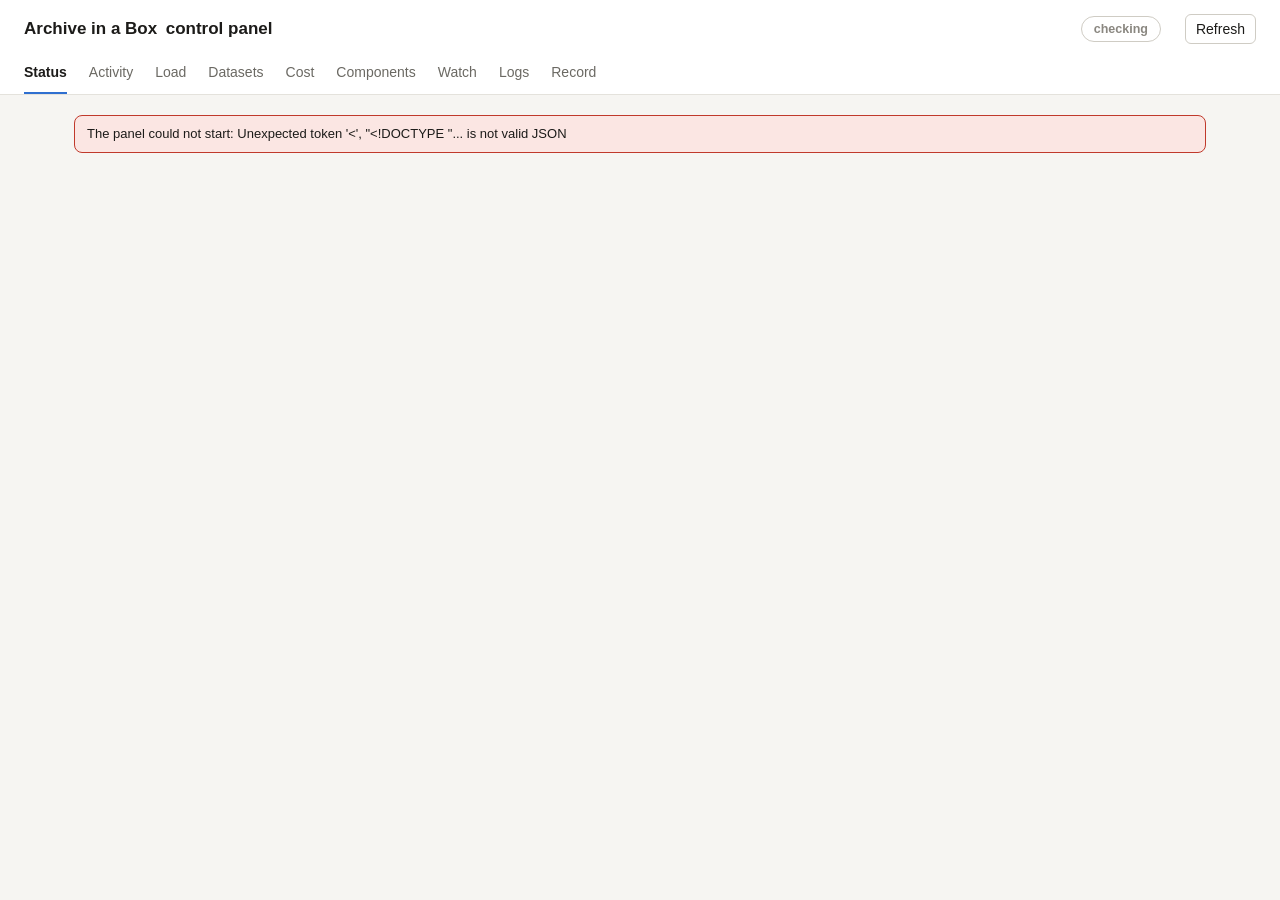
==== deploy/panel/site/index.html @ 8b5e9373 "Async limits: count and take a place under a lock; panel page: a quote escaped A job could read anot" ====
<!doctype html>
<html lang="en">
<head>
<meta charset="utf-8">
<meta name="viewport" content="width=device-width, initial-scale=1">
<title>Archive in a Box control panel</title>
<style>
:root {
  --bg: #f6f5f2; --card: #ffffff; --ink: #1c1b19; --quiet: #6b6963; --rule: #e4e2dc; --edge: #cfccc4;
  --accent: #2f6fd0; --accent-soft: #e4edfb; --good: #1f9d55; --good-soft: #e2f4e8;
  --warn: #c77700; --warn-soft: #fbf0db; --bad: #c0392b; --bad-soft: #fbe6e3; --idle: #8a8780;
}
@media (prefers-color-scheme: dark) {
  :root {
    --bg: #171716; --card: #1f1f1d; --ink: #ecebe7; --quiet: #a09d95; --rule: #2e2d2a; --edge: #3c3b37;
    --accent: #6ea3f2; --accent-soft: #1d2b42; --good: #4cc27e; --good-soft: #17301f;
    --warn: #e2a13c; --warn-soft: #382a10; --bad: #ee7b6c; --bad-soft: #3a1b17; --idle: #7d7a73;
  }
}
* { box-sizing: border-box; }
body { margin: 0; background: var(--bg); color: var(--ink);
       font: 14px/1.45 -apple-system, BlinkMacSystemFont, "Segoe UI", Roboto, Helvetica, Arial, sans-serif; }
header { background: var(--card); border-bottom: 1px solid var(--rule); padding: 14px 24px 0; }
.top { display: flex; align-items: center; gap: 12px; flex-wrap: wrap; }
h1 { font-size: 17px; margin: 0; font-weight: 600; flex: 1; min-width: 220px; }
.pill { border-radius: 999px; padding: 3px 12px; font-size: 12.5px; font-weight: 600; border: 1px solid; white-space: nowrap; }
.pill.running { color: var(--good); background: var(--good-soft); border-color: var(--good); }
.pill.standby, .pill.unknown { color: var(--idle); background: transparent; border-color: var(--edge); }
.pill.starting { color: var(--warn); background: var(--warn-soft); border-color: var(--warn); }
.pill.down, .pill.failing { color: var(--bad); background: var(--bad-soft); border-color: var(--bad); }
.stage { font-size: 12px; color: var(--quiet); }
button, select, input { font: inherit; color: inherit; background: var(--card); border: 1px solid var(--edge);
       border-radius: 6px; padding: 4px 10px; }
button { cursor: pointer; }
button:hover { border-color: var(--accent); }
button:disabled { opacity: .5; cursor: default; }
button.go { border-color: var(--accent); background: var(--accent-soft); }
button.sm { padding: 1px 9px; }
label.d { margin-right: 10px; white-space: nowrap; }
.form { display: flex; gap: 10px 14px; flex-wrap: wrap; align-items: center; }
#toast { position: fixed; left: 50%; bottom: 24px; transform: translateX(-50%); background: var(--ink); color: var(--bg); padding: 9px 16px; border-radius: 8px; font-size: 13px; max-width: 80vw; display: none; z-index: 5; }
nav { display: flex; gap: 22px; margin-top: 12px; overflow-x: auto; }
nav a { padding: 6px 0 9px; color: var(--quiet); text-decoration: none; border-bottom: 2.5px solid transparent; cursor: pointer; white-space: nowrap; }
nav a.on { color: var(--ink); font-weight: 600; border-bottom-color: var(--accent); }
main { padding: 20px 24px 40px; max-width: 1180px; margin: 0 auto; }
.grid { display: grid; gap: 16px; }
.g4 { grid-template-columns: repeat(4, minmax(0, 1fr)); }
.g2 { grid-template-columns: minmax(0, 2fr) minmax(0, 1fr); }
.g11 { grid-template-columns: repeat(2, minmax(0, 1fr)); }
@media (max-width: 820px) { .g4 { grid-template-columns: repeat(2, minmax(0, 1fr)); } .g2, .g11 { grid-template-columns: minmax(0, 1fr); } }
.card { background: var(--card); border: 1px solid var(--rule); border-radius: 10px; padding: 14px 16px; min-width: 0; }
.card h2 { font-size: 14px; margin: 0 0 10px; font-weight: 600; }
.label { font-size: 12.5px; color: var(--quiet); }
.big { font-size: 24px; font-weight: 600; margin: 2px 0; display: flex; align-items: center; gap: 8px; }
.dot { width: 11px; height: 11px; border-radius: 50%; display: inline-block; background: var(--idle); }
.dot.ok { background: var(--good); } .dot.bad { background: var(--bad); } .dot.warn { background: var(--warn); }
.note { font-size: 12.5px; color: var(--quiet); }
.gap { margin-top: 16px; }
table { width: 100%; border-collapse: collapse; }
th { text-align: left; font-weight: 400; color: var(--quiet); font-size: 12.5px; padding: 4px 10px 6px 0; border-bottom: 1px solid var(--rule); white-space: nowrap; }
td { padding: 6px 10px 6px 0; border-bottom: 1px solid var(--rule); vertical-align: top; }
tr:last-child td { border-bottom: 0; }
td.num, th.num { text-align: right; font-variant-numeric: tabular-nums; }
.scroll { overflow-x: auto; }
code, .mono { font-family: ui-monospace, SFMono-Regular, Menlo, Consolas, monospace; font-size: 12px; }
.q { max-width: 520px; overflow-wrap: anywhere; color: var(--ink); }
.warnText { color: var(--warn); } .badText { color: var(--bad); } .goodText { color: var(--good); }
.notice { background: var(--warn-soft); border: 1px solid var(--warn); border-radius: 8px; padding: 9px 12px; margin-bottom: 16px; font-size: 13px; }
.notice.err { background: var(--bad-soft); border-color: var(--bad); }
.meter { height: 8px; border-radius: 4px; background: var(--rule); overflow: hidden; }
.meter i { display: block; height: 100%; background: var(--accent); border-radius: 4px; }
.row { display: grid; grid-template-columns: 90px 1fr 70px; align-items: center; gap: 10px; margin: 9px 0; font-size: 13px; }
.row span:last-child { text-align: right; font-variant-numeric: tabular-nums; }
svg { display: block; width: 100%; height: auto; }
.bars rect { fill: var(--accent); opacity: .8; } .bars rect.f { fill: var(--bad); opacity: .9; }
.axis { stroke: var(--edge); } .gridline { stroke: var(--rule); } .tick { fill: var(--quiet); font-size: 11px; }
.line { fill: none; stroke: var(--accent); stroke-width: 1.6; } .line.b { stroke: var(--warn); }
.strip { display: flex; gap: 2px; height: 22px; align-items: stretch; }
.strip i { flex: 1; border-radius: 2px; background: var(--good); min-width: 2px; }
.strip i.bad { background: var(--bad); } .strip i.skip { background: var(--edge); }
.tools { display: flex; gap: 8px; flex-wrap: wrap; align-items: center; margin-bottom: 12px; }
.log { font-family: ui-monospace, SFMono-Regular, Menlo, Consolas, monospace; font-size: 12px; line-height: 1.5;
       max-height: 62vh; overflow: auto; white-space: pre-wrap; overflow-wrap: anywhere; }
.log .t { color: var(--quiet); } .log .c { color: var(--accent); }
footer { color: var(--quiet); font-size: 12px; text-align: center; padding: 0 24px 28px; }
</style>
</head>
<body>
<header>
  <div class="top">
    <h1>Archive in a Box&ensp;control panel</h1>
    <span id="pill" class="pill unknown">checking</span>
    <button id="power" hidden></button>
    <span id="whoami" class="stage"></span><button id="signout" hidden>Sign out</button>
    <button id="refresh" title="Read everything again">Refresh</button>
  </div>
  <nav id="nav"></nav>
</header>
<main id="main"></main>
<footer id="foot"></footer>
<div id="toast"></div>

<script>
'use strict';
const TABS = ['Status', 'Activity', 'Load', 'Datasets', 'Cost', 'Components', 'Watch', 'Logs', 'Record'];
const $ = (s) => document.querySelector(s);
const esc = (v) => String(v ?? '').replace(/[&<>"']/g, (c) => ({'&': '&amp;', '<': '&lt;', '>': '&gt;', '"': '&quot;', "'": '&#39;'}[c]));
const num = (v) => v == null ? '' : Number(v).toLocaleString('en-US');
const bytes = (b) => { if (b == null) return ''; const u = ['B', 'KB', 'MB', 'GB', 'TB']; let i = 0; while (b >= 1000 && i < 4) { b /= 1000; i++; } return (b >= 100 || i === 0 ? b.toFixed(0) : b.toFixed(1)) + ' ' + u[i]; };
const money = (v) => v == null ? '' : '$' + Number(v).toFixed(2);
const ms = (v) => v == null ? '' : v >= 1000 ? (v / 1000).toFixed(v >= 10000 ? 0 : 1) + ' s' : v + ' ms';
const clock = (t) => t ? new Date(t * 1000).toLocaleTimeString([], {hour: '2-digit', minute: '2-digit'}) : '';
const day = (t) => t ? new Date(t * 1000).toLocaleDateString([], {month: 'short', day: 'numeric'}) : '';
const when = (t) => t ? day(t) + ' ' + clock(t) : '';
const ago = (t) => { if (!t) return ''; const s = Math.max(0, Date.now() / 1000 - t); return s < 90 ? Math.round(s) + ' s ago' : s < 5400 ? Math.round(s / 60) + ' min ago' : s < 129600 ? Math.round(s / 3600) + ' h ago' : Math.round(s / 86400) + ' d ago'; };

let tab = (location.hash || '#Status').slice(1);
if (!TABS.includes(tab)) tab = 'Status';
const store = {};

// ---- sign-in --------------------------------------------------------------
// The page holds an access token from Cognito for this tab only, and sends it with each request.
let CONFIG = null;
const b64url = (bytes) => btoa(String.fromCharCode(...new Uint8Array(bytes))).replace(/\+/g, '-').replace(/\//g, '_').replace(/=+$/, '');
const token = () => sessionStorage.getItem('panelToken') || '';
async function goSignIn() {
  const verifier = b64url(crypto.getRandomValues(new Uint8Array(48)));
  const state = b64url(crypto.getRandomValues(new Uint8Array(16)));
  sessionStorage.setItem('pkce', verifier); sessionStorage.setItem('oauthState', state); sessionStorage.setItem('afterSignIn', location.hash);
  const challenge = b64url(await crypto.subtle.digest('SHA-256', new TextEncoder().encode(verifier)));
  location.assign(`https://${CONFIG.host}/oauth2/authorize?` + new URLSearchParams({response_type: 'code', client_id: CONFIG.client, redirect_uri: CONFIG.returnTo,
    scope: 'openid email aws.cognito.signin.user.admin', state, code_challenge: challenge, code_challenge_method: 'S256'}));
  return new Promise(() => {});          // the page is leaving
}
async function signIn() {
  CONFIG = await (await fetch('/api/config', {cache: 'no-store'})).json();
  if (!CONFIG.signIn) return;
  const q = new URLSearchParams(location.search);
  if (q.get('code')) {
    const ok = q.get('state') && q.get('state') === sessionStorage.getItem('oauthState');
    const r = ok && await fetch(`https://${CONFIG.host}/oauth2/token`, {method: 'POST', headers: {'Content-Type': 'application/x-www-form-urlencoded'},
      body: new URLSearchParams({grant_type: 'authorization_code', client_id: CONFIG.client, code: q.get('code'), redirect_uri: CONFIG.returnTo, code_verifier: sessionStorage.getItem('pkce') || ''})});
    const t = r && r.ok ? await r.json() : null;
    sessionStorage.removeItem('pkce'); sessionStorage.removeItem('oauthState');
    if (t && t.access_token) sessionStorage.setItem('panelToken', t.access_token);
    history.replaceState(null, '', location.pathname + (sessionStorage.getItem('afterSignIn') || ''));
    if (!t) { $('#main').innerHTML = '<div class="notice err">Sign-in did not complete.  <a href="/">Try again</a></div>'; return new Promise(() => {}); }
  } else if (q.get('error')) {
    $('#main').innerHTML = `<div class="notice err">Sign-in was refused:  ${esc(q.get('error_description') || q.get('error'))}.  <a href="/">Try again</a></div>`;
    return new Promise(() => {});
  }
  if (!token()) return goSignIn();
  const out = $('#signout'); out.hidden = false;
  out.onclick = () => { sessionStorage.removeItem('panelToken'); location.assign(`https://${CONFIG.host}/logout?` + new URLSearchParams({client_id: CONFIG.client, logout_uri: CONFIG.returnTo})); };
}
const withToken = (headers) => (token() ? Object.assign({'X-Panel-Token': token()}, headers || {}) : (headers || {}));
async function answer(r) {
  if (r.status === 401 && CONFIG && CONFIG.signIn) { sessionStorage.removeItem('panelToken'); await goSignIn(); }
  const body = await r.json().catch(() => ({error: 'The panel could not read the answer (' + r.status + ').'}));
  if (!r.ok) throw new Error(body.error || ('HTTP ' + r.status));
  if (body.user) $('#whoami').textContent = body.user;
  return body;
}

async function api(name, params) {
  const qs = params ? '?' + new URLSearchParams(params) : '';
  return answer(await fetch('/api/' + name + qs, {cache: 'no-store', headers: withToken()}));
}
async function get(name, params, fresh) {
  const key = name + JSON.stringify(params || {});
  if (!fresh && store[key] && Date.now() - store[key].at < 60000) return store[key].v;
  const v = await api(name, params);
  store[key] = {v, at: Date.now()};
  return v;
}

async function post(body) {
  const text = JSON.stringify(body);
  const hash = Array.from(new Uint8Array(await crypto.subtle.digest('SHA-256', new TextEncoder().encode(text)))).map((b) => b.toString(16).padStart(2, '0')).join('');
  // CloudFront signs what it passes to the functions, and for a request with a body it needs the body's hash from us.
  return answer(await fetch('/api/control', {method: 'POST', cache: 'no-store', body: text,
    headers: withToken({'Content-Type': 'application/json', 'X-Panel': '1', 'x-amz-content-sha256': hash})}));
}
let toastTimer;
function toast(text) { const t = $('#toast'); t.textContent = text; t.style.display = 'block'; clearTimeout(toastTimer); toastTimer = setTimeout(() => { t.style.display = 'none'; }, 6000); }
async function act(body, done) {
  try { const out = await post(body); for (const k in store) delete store[k]; toast(done(out)); show(true); }
  catch (e) { toast('Not done:  ' + e.message); }
}
async function setTasks(count, current) {
  if (count === current) return;
  if (count === 0) {
    let jobs = [];
    try { jobs = (await api('jobs')).jobs; } catch (e) { /* no list; ask anyway */ }
    const lost = jobs.length ? `\n\n${jobs.length} async job${jobs.length === 1 ? ' is' : 's are'} running and will be lost.` : '';
    if (!confirm('Put the service in standby?\n\nUsers will see a page saying the archive is paused until it is started again.' + lost)) return;
  } else if (count > current && !confirm(`Run ${count} task${count === 1 ? '' : 's'}?  Each task costs about $2.80 a day.`)) return;
  act({action: 'tasks', count}, (o) => count === 0 ? 'Standby:  the task is stopping.' : current === 0 ? 'Starting.  The service answers again in a few minutes.' : `Now asking for ${count} task${count === 1 ? '' : 's'}.`);
}

function nav() {
  $('#nav').innerHTML = TABS.map((t) => `<a class="${t === tab ? 'on' : ''}" data-t="${t}">${t}</a>`).join('');
}
$('#nav').addEventListener('click', (e) => { const t = e.target.dataset.t; if (t) { tab = t; location.hash = t; nav(); show(); } });
$('#refresh').addEventListener('click', () => { for (const k in store) delete store[k]; show(true); });

function pill(s) {
  const words = {running: 'Running', standby: 'Standby', starting: 'Starting', down: 'Down', failing: 'Failing checks'};
  const p = $('#pill');
  p.className = 'pill ' + (words[s.state] ? s.state : 'unknown');
  p.textContent = (words[s.state] || 'Unknown') + (s.state === 'standby' ? '' : ', ' + s.running + (s.running === 1 ? ' task' : ' tasks'));
  const b = $('#power');
  b.hidden = false;
  b.textContent = s.desired === 0 ? 'Start the service' : 'Standby';
  b.className = s.desired === 0 ? 'go' : '';
  b.onclick = () => setTasks(s.desired === 0 ? Math.max(1, (s.schedule || {}).count || 1) : 0, s.desired);
  // While it starts, keep asking whether a task answers yet, so users get the service back promptly.
  clearTimeout(pill.timer);
  if (s.state === 'starting') pill.timer = setTimeout(async () => { try { await post({action: 'settle'}); } catch (e) { /* next time */ } for (const k in store) delete store[k]; show(true); }, 15000);
}

// ---- small charts ---------------------------------------------------------
function bars(perHour) {
  const W = 720, H = 150, n = perHour.length, top = Math.max(1, ...perHour.map((p) => p[1] + p[2]));
  const bw = (W - 40) / n;
  let s = `<svg viewBox="0 0 ${W} ${H + 22}" class="bars"><line class="axis" x1="34" x2="${W}" y1="${H}" y2="${H}"/>`;
  s += `<text class="tick" x="28" y="12" text-anchor="end">${top}</text><text class="tick" x="28" y="${H}" text-anchor="end">0</text>`;
  perHour.forEach((p, i) => {
    const x = 36 + i * bw, ok = p[1] / top * (H - 8), bad = p[2] / top * (H - 8);
    s += `<rect x="${x.toFixed(1)}" y="${(H - ok - bad).toFixed(1)}" width="${Math.max(1, bw - 3).toFixed(1)}" height="${ok.toFixed(1)}" rx="2"><title>${when(p[0])}: ${p[1]} answered, ${p[2]} failed</title></rect>`;
    if (bad) s += `<rect class="f" x="${x.toFixed(1)}" y="${(H - bad).toFixed(1)}" width="${Math.max(1, bw - 3).toFixed(1)}" height="${bad.toFixed(1)}" rx="2"/>`;
    if (i % Math.ceil(n / 8) === 0) s += `<text class="tick" x="${x.toFixed(1)}" y="${H + 16}">${n > 48 ? day(p[0]) : clock(p[0])}</text>`;
  });
  return s + '</svg>';
}
function lines(a, b, unit, fixedTop) {
  const W = 720, H = 130, all = (a || []).concat(b || []);
  if (!all.length) return '<p class="note">No measurements in this period.</p>';
  const t0 = Math.min(...all.map((p) => p[0])), t1 = Math.max(...all.map((p) => p[0])) || t0 + 1;
  const top = Math.min(fixedTop || Infinity, Math.max(fixedTop ? 10 : 0, Math.max(...all.map((p) => p[1])) * 1.15)) || 1;
  const X = (t) => 40 + (t - t0) / Math.max(1, t1 - t0) * (W - 44), Y = (v) => H - Math.min(v, top) / top * (H - 8);
  const path = (s) => s.map((p, i) => (i ? 'L' : 'M') + X(p[0]).toFixed(1) + ' ' + Y(p[1]).toFixed(1)).join('');
  let s = `<svg viewBox="0 0 ${W} ${H + 22}"><line class="axis" x1="38" x2="${W}" y1="${H}" y2="${H}"/><line class="gridline" x1="38" x2="${W}" y1="${Y(top / 2)}" y2="${Y(top / 2)}"/>`;
  s += `<text class="tick" x="34" y="12" text-anchor="end">${+top.toPrecision(2)}${unit}</text><text class="tick" x="34" y="${H}" text-anchor="end">0</text>`;
  for (let i = 0; i <= 6; i++) { const t = t0 + (t1 - t0) * i / 6; s += `<text class="tick" x="${X(t).toFixed(1)}" y="${H + 16}" text-anchor="${i === 6 ? 'end' : 'start'}">${t1 - t0 > 172800 ? day(t) : clock(t)}</text>`; }
  if (b && b.length) s += `<path class="line b" d="${path(b)}"/>`;
  if (a && a.length) s += `<path class="line" d="${path(a)}"/>`;
  return s + '</svg>';
}
const last = (s) => s && s.length ? s[s.length - 1][1] : null;
const total = (s) => (s || []).reduce((n, p) => n + p[1], 0);
const meter = (name, frac, text) => `<div class="row"><span class="label">${name}</span><div class="meter"><i style="width:${Math.max(0, Math.min(100, (frac || 0) * 100)).toFixed(0)}%"></i></div><span>${text}</span></div>`;
const tile = (label, big, note) => `<div class="card"><div class="label">${label}</div><div class="big">${big}</div><div class="note">${note || '&nbsp;'}</div></div>`;

function canaryTile(c) {
  if (!c.door) return tile('Service checks', '<span class="dot"></span>Not set up', 'the service does not admit the panel yet');
  const l = c.last;
  if (!l) return tile('Service checks', '<span class="dot"></span>No run yet', 'the canary runs every few minutes');
  if (l.skipped) return tile('Service checks', '<span class="dot"></span>Paused', l.skipped === 'standby' ? 'no checks while in standby' : l.skipped === 'starting' ? 'no checks while the service starts' : 'the service does not admit the panel yet');
  return tile('Service checks', `<span class="dot ${l.ok ? 'ok' : 'bad'}"></span>${l.ok ? 'Passing' : 'Failing'}`,
              `canary ${ago(l.at)}, ${ms(l.ms)}`);
}

// ---- views ----------------------------------------------------------------
const VIEW = {
  async Status(fresh) {
    const [s, load, cost, act, ds] = await Promise.all([
      get('status', null, fresh), get('load', {hours: 24}, fresh).catch((e) => ({error: e.message})),
      get('cost', null, fresh).catch((e) => ({error: e.message})),
      get('activity', {hours: 24}, fresh).catch((e) => ({error: e.message})),
      get('datasets', null, fresh).catch((e) => ({error: e.message}))]);
    pill(s);
    const today = cost.days ? cost.days[cost.days.length - 1] : null;
    const daily = (cost.budgets || []).find((b) => b.unit === 'DAILY');
    const hourAgo = Date.now() / 1000 - 3600;
    const lastHour = load.series ? (load.series.requests || []).filter((p) => p[0] >= hourAgo).reduce((n, p) => n + p[1], 0) : null;
    let h = '<div class="grid g4">';
    h += canaryTile(s.canary);
    h += tile('Tasks', s.running + (s.desired !== s.running ? ` <span class="note">of ${s.desired} wanted</span>` : '') +
              `<span style="flex:1"></span><button class="sm" id="tminus" ${s.desired <= 0 ? 'disabled' : ''} title="One task fewer">&minus;</button><button class="sm" id="tplus" ${s.desired >= s.taskCap ? 'disabled' : ''} title="One task more">+</button>`,
              'most allowed:  ' + s.taskCap);
    setTimeout(() => { const m = $('#tminus'), p = $('#tplus'); if (m) m.onclick = () => setTasks(s.desired - 1, s.desired); if (p) p.onclick = () => setTasks(s.desired + 1, s.desired); });
    h += tile('Requests, last hour', lastHour == null ? '?' : num(lastHour),
              act.recorded ? `${num(act.totals.queries)} queries in 24 h, ${num(act.totals.failed)} failed` : 'queries are not recorded yet');
    h += tile('Cost today', today ? money(today.total) : '?', (daily ? 'alarm at ' + money(daily.limit) + ';  ' : '') + 'whole account');
    h += '</div>';

    h += '<div class="grid g2 gap"><div class="card"><h2>' + (act.recorded ? 'Queries per hour, last 24 hours' : 'Requests, last 24 hours') + '</h2>';
    if (act.recorded) h += bars(act.perHour);
    else if (load.series) h += lines(load.series.requests, null, '') + '<p class="note">Requests reaching the load balancer, in 5-minute counts.  Query counts appear once the service records its queries.</p>';
    else h += `<p class="note">${esc(load.error)}</p>`;
    h += '</div><div class="card"><h2>Load</h2>';
    if (load.series) {
      const cpu = last(load.series.cpu), mem = last(load.series.memory);
      h += meter('CPU', cpu / 100, cpu == null ? 'none' : cpu.toFixed(0) + '%') + meter('Memory', mem / 100, mem == null ? 'none' : mem.toFixed(0) + '%');
      const p95 = last(load.series.responseP95);
      h += `<p class="note">Response time, 95th percentile:  ${p95 == null ? 'no requests' : ms(Math.round(p95 * 1000))}</p>`;
      h += `<p class="note">Work area:  ${load.workArea ? bytes(load.workArea.bytes) : 'unknown'}</p>`;
    } else h += `<p class="note">${esc(load.error)}</p>`;
    h += '</div></div>';

    h += '<div class="card gap"><h2>Datasets</h2>' + (ds.tables ? datasetTable(ds, true) : `<p class="note">${esc(ds.error)}</p>`) + '</div>';

    if (s.canary.history && s.canary.history.length) {
      h += `<div class="card gap"><h2>Service checks, last ${s.canary.history.length} runs</h2><div class="strip">` +
        s.canary.history.map((c) => `<i class="${c.ok === null ? 'skip' : c.ok ? '' : 'bad'}" title="${when(c.at)}: ${c.ok === null ? 'skipped' : c.ok ? 'passed, ' + ms(c.ms) : 'failed'}"></i>`).join('') +
        `</div>${(s.canaryTables || []).filter((t) => !t.on).map((t) => `<p class="note warnText">No check on <span class="mono">${esc(t.table)}</span>:  ${esc(t.why || 'switched off')}.</p>`).join('')}<p class="note">${s.canary.day.runs} runs in the last 24 hours, ${s.canary.day.failed} failed${s.canary.day.skipped ? ', ' + s.canary.day.skipped + ' skipped' : ''}.</p>` + canaryDetail(s.canary.last) + '</div>';
    }
    h += scheduleCard(s);
    h += '<div class="card gap"><h2>Service events</h2><table>' + s.events.map((e) => `<tr><td class="note" style="white-space:nowrap">${when(e.at)}</td><td>${esc(e.message)}</td></tr>`).join('') + '</table></div>';
    return h;
  },

  async Activity(fresh) {
    const hours = +(sessionStorage.getItem('hours') || 24);
    const a = await get('activity', {hours}, fresh);
    let h = hoursPicker(hours);
    if (!a.recorded) h += '<div class="notice">No query records found in this period.  The service writes one line per request (starting with <code>TAPQ</code>) only from the version that includes this panel\'s changes;  until that version is deployed, see Load for request counts.</div>';
    const t = a.totals;
    h += '<div class="grid g4">' + tile('Queries', num(t.queries), num(t.async) + ' of them async jobs') + tile('Failed', num(t.failed), t.queries ? (100 * t.failed / t.queries).toFixed(1) + '% of queries' : '') +
         tile('Median time', t.medianMs == null ? 'none' : ms(t.medianMs), t.p95Ms == null ? '' : '95th percentile ' + ms(t.p95Ms)) + tile('Requests of every kind', num(t.requests), 'including status and metadata requests') + '</div>';
    const j = await get('jobs', null, fresh).catch((e) => ({jobs: [], problem: e.message}));
    h += '<div class="card gap"><h2>Async jobs running now</h2>' + (j.jobs.length ? '<div class="scroll"><table><tr><th>Job</th><th>Client</th><th>Started</th><th>Query</th><th></th></tr>' +
      j.jobs.map((x) => `<tr><td class="mono">${esc(x.id)}</td><td class="mono">${esc(x.client)}</td><td class="note" style="white-space:nowrap">${when(x.started)}</td><td class="mono q">${esc(x.q)}</td><td><button class="sm" data-abort="${esc(x.id)}">Stop</button></td></tr>`).join('') + '</table></div>'
      : `<p class="note">${j.problem ? esc(j.problem) : 'None.'}</p>`) + '<p class="note">A sync query cannot be stopped from here;  the service ends it after its time limit.</p></div>';
    setTimeout(() => document.querySelectorAll('[data-abort]').forEach((b) => { b.onclick = () => { if (confirm('Stop job ' + b.dataset.abort + '?  Its client will see it as aborted.')) act({action: 'abort', id: b.dataset.abort}, (o) => 'Job ' + o.job + ' is now ' + o.phase + '.'); }; }));
    h += `<div class="card gap"><h2>Queries per hour</h2>${bars(a.perHour)}<p class="note">Blue answered, red failed.</p></div>`;
    h += '<div class="card gap"><h2>Clients</h2><div class="scroll"><table><tr><th>Client</th><th class="num">Requests</th><th class="num">Queries</th><th class="num">Failed</th><th class="num">Rows returned</th><th class="num">Query time</th></tr>' +
      a.clients.map((c) => `<tr><td class="mono">${esc(c.client)}</td><td class="num">${num(c.requests)}</td><td class="num">${num(c.queries)}</td><td class="num">${num(c.failed)}</td><td class="num">${num(c.rows)}</td><td class="num">${ms(c.ms)}</td></tr>`).join('') +
      '</table></div><p class="note">"panel" is this panel\'s canary.  127.0.0.1 is Firefly, on behalf of all of its users.</p></div>';
    h += queryCard('Failed queries', a.failed, true) + queryCard('Slowest queries', a.slow) + queryCard('Most recent queries', a.recent);
    return h;
  },

  async Load(fresh) {
    const hours = +(sessionStorage.getItem('hours') || 24);
    const l = await get('load', {hours}, fresh), s = l.series;
    let h = hoursPicker(hours);
    h += '<div class="grid g4">' + tile('Requests', num(total(s.requests)), 'reaching the load balancer') + tile('Server errors', num(total(s.errors5xx) + total(s.gateway5xx)), '5xx answers') +
         tile('Refused or bad', num(total(s.refused429)), '4xx answers, limits included') + tile('Work area', l.workArea ? bytes(l.workArea.bytes) : '?', 'async results and uploads') + '</div>';
    h += `<div class="grid g11 gap"><div class="card"><h2>CPU, percent of the task</h2>${lines(s.cpu, s.cpuMax, '%', 100)}<p class="note">Blue average, amber peak.</p></div>` +
         `<div class="card"><h2>Memory, percent of the task</h2>${lines(s.memory, s.memoryMax, '%', 100)}<p class="note">Blue average, amber peak.</p></div></div>`;
    h += `<div class="grid g11 gap"><div class="card"><h2>Requests per ${l.period / 60} minutes</h2>${lines(s.requests, null, '')}</div>` +
         `<div class="card"><h2>Response time, seconds</h2>${lines(s.responseP50, s.responseP95, ' s')}<p class="note">Blue median, amber 95th percentile.</p></div></div>`;
    const L = l.limits || {}, F = l.firewall;
    if (F && F.error) h += `<div class="notice err gap">The firewall's numbers could not be read:  ${esc(F.error)}</div>`;
    if (F && F.series) {
      const fs = F.series, blocking = F.mode === 'block';
      h += `<div class="card gap"><h2>Firewall:  the rate limit in front of the service</h2><div class="grid g4">` +
        tile('Let through', num(total(fs.allowed)), 'requests passed to the door') +
        tile(blocking ? 'Refused' : 'Would be refused', num(total(blocking ? fs.refused : fs.overAddress)), blocking ? 'answered 429, over the limit for one address' : 'over the limit for one address;  counting only') +
        tile('Limit, one address', num(F.limit), 'requests in five minutes') +
        tile('Over the overall mark', num(total(fs.overAll)), `requests after all addresses passed ${num(F.overallLimit)} in five minutes;  counted, not refused`) + '</div>' +
        `<div class="gap">${lines(fs.allowed, blocking ? fs.refused : fs.overAddress, '')}</div><p class="note">Requests per ${l.period / 60} minutes.  Blue let through, amber ${blocking ? 'refused' : 'over the limit (counted only)'}.  The firewall acts before the address check and before the paused page, so it counts requests the door then refuses.  Its numbers reach here a few minutes late.</p>` + ruleSets(F) + '</div>';
    }
    const busyLimits = [l.limitsStatus, F && F.status].some((x) => x && !/_COMPLETE$/.test(x));
    if (busyLimits) {
      h += '<div class="notice gap">The limits are being changed.  A change to the service restarts it on the new settings, which takes about five minutes;  a change to the firewall takes about a minute.  This page refreshes by itself.</div>';
      clearTimeout(VIEW.Load.timer);
      VIEW.Load.timer = setTimeout(() => { if (tab === 'Load' && !document.querySelector('#limsave')) { for (const k in store) delete store[k]; show(true); } }, 15000);
    }
    for (const [what, u] of [['the service', l.limitsUndone], ['the firewall', F && F.undone]])
      if (u && Date.now() / 1000 - u.at < 86400) h += `<div class="notice err gap">The last change to the limits of ${what} (${when(u.at)}) was not made.  CloudFormation undid it, and the limits are as they were.${u.why ? '  It said:  ' + esc(u.why) : ''}</div>`;
    const rows = [['ClientLimit', 'Requests in progress, one client, per task', L.ClientLimit, '', 'service'], ['AsyncClientLimit', 'Async jobs running, one client', L.AsyncClientLimit, '', 'service'],
       ['AsyncLimit', 'Async jobs running, in all', L.AsyncLimit, '', 'service'],
       ...(L.FireflyLimit != null ? [['FireflyLimit', 'Requests in progress, all of Firefly\'s users together, per task', L.FireflyLimit, '', 'service'], ['FireflyAsyncLimit', 'Async jobs running, all of Firefly\'s users together', L.FireflyAsyncLimit, '', 'service']] : []),
       ['QueryMemory', 'Memory, one query', L.QueryMemory, '', 'service'],
       ['QueryTimeout', 'Time, one query', L.QueryTimeout, ' s', 'service'], ['MaxRecLimit', 'Rows, one result', L.MaxRecLimit, '', 'service'],
       ...(L.DownloadLimit != null ? [['DownloadLimit', 'Volume sent to one client in a day', L.DownloadLimit, '', 'service'], ['FireflyDownloadLimit', 'Volume sent to all of Firefly\'s users together in a day', L.FireflyDownloadLimit, '', 'service']] : []),
       ...(F && F.limit ? [['RateLimit', 'Requests in five minutes, one address (firewall)', F.limit, '', 'firewall'], ['Mode', 'Over that, the firewall', F.mode, '', 'firewall'],
                           ...(F.managed ? [['ManagedRules', 'On a match with one of AWS\'s rule sets, the firewall', F.managed, '', 'firewall']] : []),
                           ['OverallLimit', 'Requests in five minutes, all addresses (firewall;  counted, never refused)', F.overallLimit, '', 'firewall']] : [])];
    limitRows = rows;
    const shown = (r) => r[0] === 'Mode' ? (r[2] === 'block' ? 'refuses (429)' : 'only counts') : r[0] === 'ManagedRules' ? (r[2] === 'block' ? 'refuses (403)' : 'only counts') : /DownloadLimit$/.test(r[0]) ? (String(r[2]) === '0' ? 'no cap' : esc(String(r[2] ?? '?').replace(/([0-9.]+)([A-Z]+)/, '$1 $2'))) : (/Limit$/.test(r[0]) && r[0] !== 'QueryMemory' ? num(r[2]) : esc(r[2] ?? '?')) + r[3];
    h += '<div class="card gap" id="limits"><h2>Limits in force</h2><table>' +
      rows.map((r) => `<tr><td>${r[1]}</td><td class="num" data-limit="${r[0]}">${shown(r)}</td></tr>`).join('') + '</table>' +
      `<div class="tools gap"><button id="limedit" ${busyLimits ? 'disabled' : ''}>Change the limits</button><span class="note">Settings of the service's stack, and of the firewall's.  A change here asks CloudFormation to make it, so the stacks stay as the record of what is in force.</span></div></div>`;
    setTimeout(() => { const b = $('#limedit'); if (b) b.onclick = limitEditor; });
    return h;
  },

  async Datasets(fresh) {
    const d = await get('datasets', null, fresh);
    const busy = (d.ingests || []).some((i) => i.status === 'RUNNING' || i.status === 'STARTING') || (d.moves || []).some((m) => m.status === 'RUNNING');
    clearTimeout(VIEW.Datasets.timer);
    if (busy) VIEW.Datasets.timer = setTimeout(() => { if (tab === 'Datasets' && !document.querySelector('#meta, #upbusy')) { delete store['datasets{}']; show(true); } }, 10000);

    let h = d.problem ? `<div class="notice">Table details could not be read from the service:  ${esc(d.problem)}  Sizes below come from the bucket.</div>` : '';
    const moving = (d.moves || []).filter((m) => m.status === 'RUNNING');
    if (moving.length) h += `<div class="notice">In progress:  ${moving.map((m) => esc(m.action + ' ' + m.folder)).join(', ')}.  This page refreshes by itself.</div>`;
    const failed = (d.moves || []).filter((m) => m.status === 'FAILED' && Date.now() / 1000 - m.started < 3600);
    const lost = (d.moves || []).filter((m) => m.status === 'UNKNOWN');
    if (lost.length) h += `<div class="notice">The record of how ${lost.map((m) => esc(m.action + ' ' + m.folder) + ' (' + when(m.started) + ')').join(', ')} ended was lost.  Open the table's Checks to see what is served.</div>`;
    if (failed.length) h += `<div class="notice err">${failed.map((m) => esc(m.action + ' ' + m.folder + ' failed:  ' + m.error)).join('<br>')}</div>`;

    const live = (d.ingests || []).filter((i) => i.status === 'RUNNING' || i.status === 'STARTING');
    const converting = live.filter((i) => i.what !== 'check'), testing = live.filter((i) => i.what === 'check').map((i) => i.folder);
    if (testing.length) h += `<div class="notice">Running the full test of ${testing.map((x) => '<b>' + esc(x) + '</b>').join(', ')}.  It reads every row:  about a minute for a small table, several for a large one.  Nothing served changes.  The page refreshes by itself.</div>`;
    if (converting.length) h += `<div class="notice">Converting ${converting.map((i) => '<b>' + esc(i.folder) + '</b>' + (i.what === 'describe' ? ' (rewritten from the served files)' : '')).join(', ')}.  This takes about a minute for a small table and longer for a large one.  When it finishes, the result appears here, at the top of this page, with a <b>Publish</b> button.  The page refreshes by itself.</div>`;
    h += (d.staged || []).map(stagedCard).join('');

    h += '<div class="card"><h2>Served</h2><div class="scroll"><table><tr><th>Table</th><th class="num">Rows</th><th class="num">Size</th><th class="num">Files</th><th class="num">Columns</th><th>Metadata</th><th>Checks</th><th class="num">Queries, 24 h</th><th>Changed</th><th></th></tr>' +
      d.tables.map((t) => {
        const meta = t.columns == null ? '<span class="note">not served yet</span>' : `<span class="note">${t.noDescription ? t.noDescription + ' lack a description' : 'all described'};  ${t.noUnit} have no unit</span>`;
        const vs = (d.versions || {})[t.folder] || [];
        return `<tr><td>${t.description ? `<a href="#" class="mono" data-desc="${esc(t.table)}" title="Show or hide the description">${esc(t.table)}</a>` : `<span class="mono">${esc(t.table)}</span>`}${t.folder && t.folder !== t.table ? `<div class="note">folder ${esc(t.folder)}</div>` : ''}${t.description ? `<div class="note" style="max-width:34em" data-descof="${esc(t.table)}" ${openDesc.has(t.table) ? '' : 'hidden'}>${esc(t.description)}</div>` : ''}${t.notServedWhy ? `<div class="badText">Not served:  ${esc(t.notServedWhy)}</div>` : t.served === false ? '<div class="warnText">In the bucket, not served yet</div>' : ''}${(t.warnings || []).map((w) => `<div class="warnText">${esc(w)}</div>`).join('')}</td>` +
          `<td class="num">${num(t.rows)}</td><td class="num">${bytes(t.bytes)}</td><td class="num">${num(t.files)}</td><td class="num">${num(t.columns)}</td><td>${meta}</td><td style="white-space:nowrap">${t.checks ? `<a href="#" data-checks="${esc(t.folder)}">${checkSummary(t.checks, testing.includes(t.folder))}</a>` : ''}</td><td class="num">${num(t.queries24h)}</td><td class="note" style="white-space:nowrap">${when(t.modified)}</td>` +
          `<td style="white-space:nowrap">${t.folder ? `<button class="sm" data-meta="${esc(t.table)}" data-folder="${esc(t.folder)}" ${t.columns == null ? 'disabled' : ''}>Edit</button> <button class="sm" data-hide="${esc(t.folder)}">Hide</button> <button class="sm" data-remove="${esc(t.folder)}">Remove</button>` : ''}` +
          (vs.length ? `<div class="note" style="margin-top:4px">${vs.length} earlier version${vs.length === 1 ? '' : 's'}:  ${vs.slice(0, 4).map((v) => `<a href="#" data-restore="${esc(t.folder)}" data-version="${esc(v.version)}">${esc(stampText(v.version))}</a>`).join(', ')}</div>` : '') + '</td></tr>' +
          (t.checks ? `<tr data-checkrow="${esc(t.folder)}" ${openChecks.has(t.folder) ? '' : 'hidden'}><td colspan="10">${checkPanel(t, testing.includes(t.folder))}</td></tr>` : '');
      }).join('') + `</table></div><p class="note">Click a table's name for its description.  Click its checks to see each one, when it was last made and what it found, and to run them again.  ${bytes(d.totalBytes)} in <code>s3://${esc(d.bucket)}/${esc(d.prefix)}/</code>.  The service takes up to five minutes to show a change.  "Remove" keeps the files as an earlier version;  nothing here deletes a served table for good.</p></div>`;

    h += '<div id="metaslot"></div>';

    const gone = Object.entries(d.versions || {}).filter(([f]) => !d.tables.some((t) => t.folder === f) && !(d.hidden || []).some((x) => x.folder === f));
    if ((d.hidden || []).length || gone.length) {
      h += '<div class="card gap"><h2>Not served</h2><table><tr><th>Folder</th><th>State</th><th class="num">Size</th><th></th></tr>' +
        (d.hidden || []).map((x) => `<tr><td class="mono">${esc(x.folder)}</td><td>hidden</td><td class="num">${bytes(x.bytes)}</td><td><button class="sm" data-unhide="${esc(x.folder)}">Serve again</button></td></tr>`).join('') +
        gone.map(([f, vs]) => `<tr><td class="mono">${esc(f)}</td><td>removed;  ${vs.length} version${vs.length === 1 ? '' : 's'} kept</td><td class="num">${bytes(vs[0].bytes)}</td><td>${vs.slice(0, 3).map((v) => `<button class="sm" data-restore="${esc(f)}" data-version="${esc(v.version)}">Restore ${esc(stampText(v.version))}</button>`).join(' ')}</td></tr>`).join('') + '</table></div>';
    }

    h += '<div class="card gap"><h2>Add a dataset</h2><div class="form">' +
      '<label>File <input type="file" id="ufile" accept=".csv,.parquet,.fits,.fit,.vot,.xml,.votable,.gz,.tbl"></label>' +
      '<label>Table name <input id="uname" size="18" placeholder="my_catalog"></label>' +
      '<label>RA column <input id="ura" size="9" value="ra"></label><label>Dec column <input id="udec" size="9" value="dec"></label></div>' +
      '<div class="form" style="margin-top:10px"><label style="flex:1">Description <input id="udesc" style="width:100%" placeholder="What the table is, shown to users"></label>' +
      '<label>Column list (optional) <input type="file" id="uschema" accept=".csv"></label><button id="ugo" class="go">Upload and convert</button></div>' +
      incomingBlock(d) +
      '<p class="note" id="ustate">CSV, Parquet, FITS or VOTable, up to 5 GB from the browser.  Positions must be in degrees.  The column list is a CSV with a header and the columns <code>column_name, datatype, unit, ucd, description</code>;  it gives a CSV file its types and any file its units and descriptions.  The result goes to staging for you to look at before anything is served.</p></div>';

    if ((d.ingests || []).length) {
      h += '<div class="card gap"><h2>Conversions and full tests</h2><table><tr><th>Table</th><th>Kind</th><th>Started</th><th>Took</th><th>State</th><th></th></tr>' +
        d.ingests.map((i) => `<tr><td class="mono">${esc(i.folder)}</td><td>${i.what === 'describe' ? 'rewrite' : i.what === 'check' ? 'full test' : 'new data'}</td><td class="note">${when(i.started)}</td><td class="num">${i.ended ? Math.round(i.ended - i.started) + ' s' : ''}</td>` +
          `<td class="${i.status === 'FAILED' || i.status === 'GONE' ? 'badText' : i.status === 'STAGED' ? 'goodText' : ''}">${{STARTING: 'starting', RUNNING: 'running', STAGED: 'finished', FAILED: 'failed', GONE: 'lost'}[i.status] || esc(i.status)}${i.reason ? ' <span class="note">' + esc(i.reason) + '</span>' : ''}</td>` +
          `<td><button class="sm" data-log="${esc(i.task.split('/').pop())}">Log</button></td></tr>`).join('') + '</table><div id="logslot"></div></div>';
    }
    setTimeout(() => wireDatasets(d));
    return h;
  },

  async Cost(fresh) {
    const c = await get('cost', null, fresh);
    const top = Math.max(0.01, ...c.days.map((d) => d.total));
    const names = {};
    c.days.forEach((d) => Object.entries(d.parts).forEach(([k, v]) => { names[k] = (names[k] || 0) + v; }));
    const order = Object.keys(names).sort((a, b) => names[b] - names[a]);
    let h = '<div class="grid g4">' + tile('Today so far', money(c.days[c.days.length - 1].total), 'AWS reports cost hours late') + tile('Yesterday', money((c.days[c.days.length - 2] || {}).total)) +
      tile('This month', money(c.month), c.forecast ? 'forecast ' + money(c.forecast) : '') +
      tile('Alarms', (c.budgets || []).map((b) => money(b.limit) + (b.unit === 'DAILY' ? ' a day' : ' a month')).join('<span class="note">,</span> ') || 'none', 'email when passed;  they stop nothing') + '</div>';
    h += '<div class="card gap"><h2>Cost by day, last two weeks</h2><div class="scroll"><table><tr><th>Day</th><th class="num">Total</th><th style="width:30%"></th>' + order.map((n) => `<th class="num">${esc(short(n))}</th>`).join('') + '</tr>' +
      c.days.slice().reverse().map((d) => `<tr><td>${esc(d.day)}</td><td class="num">${money(d.total)}</td><td><div class="meter"><i style="width:${(100 * d.total / top).toFixed(0)}%"></i></div></td>` +
        order.map((n) => `<td class="num">${d.parts[n] ? d.parts[n].toFixed(2) : ''}</td>`).join('') + '</tr>').join('') + '</table></div>' +
      `<p class="note">These figures are for the ${esc(c.scope)}, not this project alone.  Read from AWS ${ago(c.at)};  the panel reads Cost Explorer a few times a day because each reading is charged for.</p></div>`;
    return h;
  },

  async Components(fresh) {
    const c = await get('components', null, fresh), v = c.versions || {};
    const up = Object.fromEntries((c.upstream || []).map((u) => [u.repo, u]));
    const tap = c.images.find((i) => i.repo.endsWith('-tap')) || {};
    const firefly = (c.task.containers.find((x) => x.name === 'firefly') || {}).image || '';
    const rows = [
      ['Service code', 'fork commit ' + ((tap.tags || [])[0] || '?').slice(0, 7), tap.pushed ? 'image built ' + when(tap.pushed) : '', esc(c.stack.sourceRepo || '') + ' @ ' + esc(c.stack.sourceRef || '')],
      ['nexsciTAP', v.nexsciTAP || 'not reported yet', '', rel(up['Caltech-IPAC/nexsciTAP'], v.nexsciTAP)],
      ['DuckDB', v.duckdb || 'not reported yet', '', rel(up['duckdb/duckdb'], v.duckdb)],
      ['Python', v.python || 'not reported yet', '', ''],
      ['pyarrow', v.pyarrow || 'not reported yet', '', ''],
      ['Firefly', esc(firefly), '', rel(up['Caltech-IPAC/firefly'], null)],
      ['Task', esc(c.task.definition), `${c.task.cpu / 1024} vCPU, ${c.task.memory / 1024} GB`, ''],
      ['Stack', esc(c.stack.name), esc(c.stack.status || ''), 'changed ' + when(c.stack.updated)],
      ['Access', (c.stack.allowed || []).map(esc).join(', '), '', 'address ranges admitted to the service'],
    ];
    let h = '<div class="card"><h2>Components and versions</h2><div class="scroll"><table><tr><th>Piece</th><th>Running</th><th></th><th>Upstream</th></tr>' +
      rows.map((r) => `<tr><td>${r[0]}</td><td class="mono">${r[1]}</td><td class="note">${r[2]}</td><td class="note">${r[3]}</td></tr>`).join('') + '</table></div>' +
      (c.versions ? `<p class="note">Versions as the service reported them at its last start, ${when(v.reported)}.</p>` : '<p class="note">The service reports its own versions (a line starting with <code>TAPV</code>) only from the version that includes this panel\'s changes.</p>') + '</div>';
    h += '<div class="card gap"><h2>Images</h2><table><tr><th>Repository</th><th>Tags on the running image</th><th>Pushed</th></tr>' +
      c.images.map((i) => `<tr><td class="mono">${esc(i.repo)}</td><td class="mono">${esc((i.tags || []).join(', '))}</td><td>${when(i.pushed)}</td></tr>`).join('') + '</table></div>';
    h += '<div class="card gap"><h2>Builds and deployments</h2><table><tr><th class="num">Build</th><th>Started</th><th>Took</th><th>Result</th><th>Commit</th></tr>' +
      c.builds.map((b) => `<tr><td class="num">${b.number}</td><td>${when(b.started)}</td><td>${b.ended ? Math.round((b.ended - b.started) / 60) + ' min' : 'running'}</td><td class="${b.status === 'SUCCEEDED' ? 'goodText' : b.status === 'IN_PROGRESS' ? '' : 'badText'}">${esc(b.status.toLowerCase().replace('_', ' '))}</td><td class="mono">${esc(b.commit)}</td></tr>`).join('') +
      '</table><div class="tools gap"><button id="rebuild">Rebuild and redeploy</button><span class="note">Builds the branch\'s latest commit and restarts the tasks one at a time.  About ten minutes.</span></div></div>';
    h += '<div class="card gap"><h2>Earlier images</h2><table><tr><th>Commit</th><th>Built</th><th></th></tr>' +
      (c.earlier || []).map((i) => `<tr><td class="mono">${esc(i.tag)}</td><td>${when(i.pushed)}</td><td>${i.live ? '<span class="goodText">running</span>' : `<button class="sm" data-back="${esc(i.tag)}">Run this one</button>`}</td></tr>`).join('') +
      '</table><p class="note">Running an earlier image moves the "live" tag to it and restarts the tasks.  The next rebuild moves it forward again.</p></div>';
    setTimeout(() => {
      const r = $('#rebuild'); if (r) r.onclick = () => { if (confirm('Rebuild the service from the latest commit on its branch and redeploy it?')) act({action: 'rebuild'}, (o) => 'Build ' + o.build + ' started.'); };
      document.querySelectorAll('[data-back]').forEach((b) => { b.onclick = () => { if (confirm('Run the image built from commit ' + b.dataset.back + '?\n\nThe tasks restart one at a time;  the service stays up.')) act({action: 'rollback', tag: b.dataset.back}, (o) => 'Now running ' + o.live + (o.restarted ? ';  tasks are restarting.' : '.')); }; });
    });
    return h;
  },

  async Logs(fresh) {
    const p = {minutes: sessionStorage.getItem('logMinutes') || '60', container: sessionStorage.getItem('logContainer') || '', q: sessionStorage.getItem('logQ') || ''};
    const l = await get('logs', p, fresh);
    let h = '<div class="card"><div class="tools"><select id="lc">' + ['', 'tap', 'firefly', 'proxy'].map((c) => `<option value="${c}" ${c === p.container ? 'selected' : ''}>${c || 'all containers'}</option>`).join('') + '</select>' +
      '<select id="lm">' + [[15, 'last 15 minutes'], [60, 'last hour'], [360, 'last 6 hours'], [1440, 'last 24 hours']].map((m) => `<option value="${m[0]}" ${String(m[0]) === String(p.minutes) ? 'selected' : ''}>${m[1]}</option>`).join('') + '</select>' +
      `<input id="lq" placeholder="text to find" value="${esc(p.q)}" size="26"><button id="lgo">Show</button><span class="note">${num(l.found)} lines found, newest ${l.lines.length} shown</span></div>`;
    h += '<div class="log">' + (l.lines.map((x) => `<span class="t">${when(x.at)}</span> <span class="c">${esc(x.container)}</span> ${esc(x.message)}`).join('\n') || 'No lines.') + '</div></div>';
    setTimeout(() => {
      const go = () => { sessionStorage.setItem('logContainer', $('#lc').value); sessionStorage.setItem('logMinutes', $('#lm').value); sessionStorage.setItem('logQ', $('#lq').value); show(true); };
      $('#lgo').onclick = go; $('#lq').onkeydown = (e) => { if (e.key === 'Enter') go(); };
      const box = document.querySelector('.log'); if (box) box.scrollTop = box.scrollHeight;
    });
    return h;
  },
};

VIEW.Watch = async function (fresh) {
  const w = await get('watch', null, fresh);
  const alerting = w.rules.filter((r) => r.state === 'alert');
  let h = alerting.length ? `<div class="notice err"><b>${alerting.length} rule${alerting.length === 1 ? ' is' : 's are'} failing:</b>  ${alerting.map((r) => esc(r.what + ' — ' + (r.detail || ''))).join(';  ')}</div>` : '';
  if (!w.alertsTo) h += '<div class="notice">No address is set to receive alerts.</div>';
  h += '<div class="card"><h2>Rules</h2><div class="scroll"><table><tr><th></th><th>Watching</th><th>Alerts when</th><th>Now</th><th>Since</th></tr>' +
    w.rules.map((r) => `<tr><td><span class="dot ${r.state === 'ok' ? 'ok' : r.state === 'alert' ? 'bad' : ''}"></span></td><td>${esc(r.what)}</td><td class="note">${esc(r.threshold)}</td><td>${r.state === 'unknown' ? '<span class="note">not checked yet</span>' : esc(r.detail || '')}</td><td class="note" style="white-space:nowrap">${r.since ? when(r.since) : ''}</td></tr>`).join('') +
    `</table></div><p class="note">Checked every five minutes, last ${ago(w.checked) || 'never'}.  A rule that starts or stops failing sends one email.  If the checking itself stops for 20 minutes, a separate AWS alarm says so.</p></div>`;

  const rep = w.reports[0];
  const tag = (v) => `<span class="pill ${v === 'quiet' ? 'running' : v === 'look' ? 'starting' : 'down'}">${v === 'quiet' ? 'Quiet' : v === 'look' ? 'Worth a look' : 'Needs action'}</span>`;
  h += '<div class="card gap"><h2>Daily review</h2>';
  if (!rep) h += '<p class="note">No review has been filed yet.  Once a day Claude reads a digest of the previous 24 hours and files a report here.  It can read the digest and write the report, and nothing else.</p>';
  else {
    h += `<p>${tag(rep.verdict)}&ensp;<b>${esc(rep.date)}</b>&ensp;${esc(rep.headline)}</p>` +
      (rep.findings.length ? '<table>' + rep.findings.map((f) => `<tr><td style="white-space:nowrap" class="${f.severity === 'act' ? 'badText' : f.severity === 'look' ? 'warnText' : 'note'}">${esc(f.severity)}</td><td><b>${esc(f.title)}</b><div class="note">${esc(f.detail)}</div></td></tr>`).join('') + '</table>' : '<p class="note">Nothing to report.</p>') +
      `<p class="note">Filed ${when(rep.at)} by ${esc(rep.by)}.  The review reads a day late and can miss things;  it is a second reader, not a guard.</p>`;
    if (w.reports.length > 1) h += '<details class="gap"><summary class="note">Earlier reviews</summary><table>' + w.reports.slice(1).map((r) => `<tr><td style="white-space:nowrap">${esc(r.date)}</td><td>${tag(r.verdict)}</td><td>${esc(r.headline)}</td></tr>`).join('') + '</table></details>';
  }
  h += '</div>';

  const d = w.door;
  h += '<div class="grid g11 gap"><div class="card"><h2>Refused at the door, last 24 hours</h2>' +
    (d.logging ? (d.refused ? `<p>${num(d.refused)} requests from ${num(d.addresses)} address${d.addresses === 1 ? '' : 'es'} outside the allowed ranges.</p><table><tr><th>Address</th><th class="num">Requests</th></tr>${d.top.map((x) => `<tr><td class="mono">${esc(x.who)}</td><td class="num">${num(x.n)}</td></tr>`).join('')}</table>` +
        `<table class="gap"><tr><th>Asked for</th><th class="num">Times</th></tr>${d.paths.map((x) => `<tr><td class="mono q">${esc(x.who)}</td><td class="num">${num(x.n)}</td></tr>`).join('')}</table>` : '<p class="note">None seen.</p>') +
      '<p class="note">From CloudFront\'s own log, which arrives some minutes to an hour late.  The panel\'s check of the door from outside is among them, every five minutes.</p>' : '<p class="note">CloudFront logging is not switched on, so requests refused at the door are not recorded anywhere.</p>') + '</div>';
  h += '<div class="card"><h2>Sent to each client, last 24 hours</h2>' + (w.volume.length ? `<table><tr><th>Client</th><th class="num">Sent</th></tr>${w.volume.map((x) => `<tr><td class="mono">${esc(x.who)}</td><td class="num">${bytes(x.n)}</td></tr>`).join('')}</table>` : '<p class="note">Nothing yet.</p>') +
    (w.refusedByLimits.length ? `<table class="gap"><tr><th>Refused by the limits</th><th class="num">Requests</th></tr>${w.refusedByLimits.map((x) => `<tr><td class="mono">${esc(x.who)}</td><td class="num">${num(x.n)}</td></tr>`).join('')}</table>` : '') +
    '<p class="note">"firefly" is Firefly, on behalf of all of its users;  "panel" is this panel.</p></div></div>';

  h += '<div class="card gap"><h2>Alerts</h2>' + (w.log.length ? '<table><tr><th>When</th><th>Rule</th><th></th><th>What was seen</th></tr>' + w.log.map((a) => `<tr><td class="note" style="white-space:nowrap">${when(a.at)}</td><td>${esc((w.rules.find((r) => r.name === a.rule) || {}).what || a.rule)}</td><td class="${a.state === 'alert' ? 'badText' : 'goodText'}">${a.state === 'alert' ? 'alert' : 'cleared'}</td><td class="note">${esc(a.detail)}</td></tr>`).join('') + '</table>' : '<p class="note">None so far.</p>') + '</div>';
  return h;
};
VIEW.Record = async function (fresh) {
  const r = await get('record', null, fresh);
  return '<div class="card"><h2>Record of controls used</h2>' + (r.entries.length ? '<div class="scroll"><table><tr><th>When</th><th>From</th><th>Control</th><th>Detail</th></tr>' +
    r.entries.map((e) => `<tr><td class="note" style="white-space:nowrap">${when(e.at)}</td><td class="mono">${esc(e.who)}</td><td>${esc(e.action)}</td><td class="mono q">${esc(detail(e))}</td></tr>`).join('') + '</table></div>' : '<p class="note">No control has been used yet.</p>') +
    '<p class="note">A control is recorded by who was signed in and the address it came from;  entries from before sign-in was added show the address alone.  "schedule" is the panel\'s own timer.</p></div>';
};
function detail(e) {
  const d = e.detail || {};
  if (d.before !== undefined && d.after !== undefined && typeof d.before !== 'object') return d.before + ' \u2192 ' + d.after + (d.why === 'schedule' ? '  (by the schedule)' : '');
  return JSON.stringify(d);
}
const DAYS = ['Mon', 'Tue', 'Wed', 'Thu', 'Fri', 'Sat', 'Sun'];
function scheduleCard(s) {
  const c = s.schedule || {};
  setTimeout(() => {
    const b = $('#ssave'); if (!b) return;
    b.onclick = () => act({action: 'schedule', enabled: $('#son').checked, days: DAYS.map((d, i) => $('#sd' + i).checked ? i : -1).filter((i) => i >= 0),
      start: $('#sstart').value, end: $('#send').value, tz: $('#stz').value, count: +$('#scount').value},
      (o) => o.schedule.enabled ? 'Schedule saved.  It acts at its next start or stop time.' : 'Schedule saved, and switched off.');
  });
  const now = !c.enabled ? 'No schedule:  the service runs until it is put in standby.' : `By the schedule the service should be ${s.scheduleNow === 'run' ? 'running' : 'in standby'} now.  A change made by hand stands until the schedule's next start or stop time.`;
  return '<div class="card gap"><h2>Standby schedule</h2><div class="form">' +
    `<label class="d"><input type="checkbox" id="son" ${c.enabled ? 'checked' : ''}> Run only</label>` +
    DAYS.map((d, i) => `<label class="d"><input type="checkbox" id="sd${i}" ${(c.days || []).includes(i) ? 'checked' : ''}> ${d}</label>`).join('') +
    `<span>from <input type="time" id="sstart" value="${esc(c.start || '07:00')}"> to <input type="time" id="send" value="${esc(c.end || '19:00')}"></span>` +
    `<select id="stz">${['America/Los_Angeles', 'America/Denver', 'America/Chicago', 'America/New_York', 'UTC', 'Europe/London', 'Europe/Paris'].map((z) => `<option ${z === c.tz ? 'selected' : ''}>${z}</option>`).join('')}</select>` +
    `<span>with <select id="scount">${Array.from({length: s.taskCap}, (_, i) => `<option ${i + 1 === (c.count || 1) ? 'selected' : ''}>${i + 1}</option>`).join('')}</select> task(s)</span>` +
    `<button id="ssave">Save</button></div><p class="note">${now}  Outside those hours the service is in standby.  The timer looks every five minutes.</p></div>`;
}
function stampText(v) { const m = /^(\d{4})(\d\d)(\d\d)T(\d\d)(\d\d)/.exec(v); return m ? `${m[2]}/${m[3]} ${m[4]}:${m[5]} UTC${v.endsWith('removed') ? ' (removed)' : ''}` : v; }
function incomingBlock(d) {
  const area = d.uploadArea || '', list = d.incoming || [];
  return '<details class="gap" ' + (list.length ? 'open' : '') + '><summary>A file too large for the browser, or already on a machine with the AWS command line</summary>' +
    '<p class="note gap">Copy it to the incoming area yourself, then start the conversion here.  Fill in the table name and the other fields above first;  they apply to whichever item you convert.</p>' +
    `<p class="note">One file:</p><div class="log">aws s3 cp MY_TABLE.csv ${esc(area)}</div>` +
    `<p class="note gap">Several CSV files, or several Parquet files, that together are one table:</p><div class="log">aws s3 cp MY_FOLDER ${esc(area)}MY_TABLE/ --recursive</div>` +
    '<p class="note gap">The command line sends a large file in parts, so there is no 5 GB limit.  Files left in the incoming area are deleted after seven days.</p>' +
    (list.length ? '<table class="gap"><tr><th>In the incoming area</th><th class="num">Size</th><th>Copied</th><th></th></tr>' +
      list.map((x) => `<tr><td class="mono">${esc(x.name)}${x.files ? ` <span class="note">${x.files} file${x.files === 1 ? '' : 's'}</span>` : ''}</td><td class="num">${bytes(x.bytes)}</td><td class="note">${when(x.modified)}</td><td><button class="sm" data-incoming="${esc(x.key)}">Convert this</button></td></tr>`).join('') + '</table>'
      : '<p class="note gap">Nothing is in the incoming area now.  <a href="#" id="increfresh">Look again</a></p>') + '</details>';
}
async function convertIncoming(key) {
  const name = $('#uname').value.trim(), schema = $('#uschema').files[0];
  if (!/^[a-z][a-z0-9_]{0,62}$/.test(name)) return toast('Give the table a name first:  a letter, then lower-case letters, digits and "_".');
  if (!confirm(`Convert ${key.replace('upload/incoming/', '')} into a table named ${name}?`)) return;
  try {
    let schemaKey = '';
    if (schema) { const s2 = await post({action: 'upload', filename: 'schema.csv'}); await putFile(s2.url, schema, () => {}); schemaKey = s2.key; }
    await post({action: 'ingest', name, key, schemaKey, description: $('#udesc').value, ra: $('#ura').value, dec: $('#udec').value});
    for (const k in store) delete store[k];
    toast('Conversion of ' + name + ' started.  A large table can take many minutes;  it appears at the top of this page when it finishes.');
    window.scrollTo({top: 0, behavior: 'smooth'});
    show(true);
  } catch (e) { toast('Not started:  ' + e.message); }
}
const openChecks = new Set();
const openDesc = new Set();
const CHECK_WORD = {pass: 'pass', warn: 'warning', fail: 'FAILED', none: 'not run', waiting: 'waiting', na: '\u2014'};
const CHECK_CLASS = {pass: 'goodText', warn: 'warnText', fail: 'badText', none: 'note', waiting: 'note', na: 'note'};
function checkSummary(list, testing) {
  const n = (s) => list.filter((c) => c.status === s).length, counted = list.filter((c) => c.status !== 'na').length;
  const fail = n('fail'), warn = n('warn'), none = n('none'), wait = n('waiting'), pass = n('pass');
  const dot = fail ? 'bad' : warn || wait ? 'warn' : none ? '' : 'ok';
  const parts = [];
  if (fail) parts.push(`<span class="badText">${fail} failed</span>`);
  if (warn) parts.push(`<span class="warnText">${warn} warning${warn === 1 ? '' : 's'}</span>`);
  parts.push(`${pass} of ${counted} pass`);
  if (none) parts.push(`${none} not run`);
  if (wait) parts.push(`${wait} waiting`);
  return `<span class="dot ${dot}"></span> ${parts.join(', ')}${testing ? ' <span class="note">(testing\u2026)</span>' : ''}`;
}
function checkTable(list) {
  return '<table class="gap"><tr><th>Check</th><th>Result</th><th>What was found</th><th>When</th><th>By</th></tr>' + list.map((c) =>
    `<tr><td>${esc(c.name)}</td><td class="${CHECK_CLASS[c.status]}" style="white-space:nowrap">${CHECK_WORD[c.status]}</td><td class="note">${esc(c.detail)}</td><td class="note" style="white-space:nowrap">${c.at ? when(c.at) : ''}</td><td class="note" style="white-space:nowrap">${c.at ? esc(c.by || '') : ''}</td></tr>`).join('') + '</table>';
}
function checkPanel(t, testing) {
  const from = t.checkedFrom || {}, f = esc(t.folder);
  const basis = t.restored ? `These files are the earlier version ${esc(stampText(t.restored.version))}, restored ${when(t.restored.at)}.  ` : t.published ? `Published ${when(t.published.at)} by ${esc((t.published.who || '?').split(' ')[0])}.  ` : 'Put in the bucket by hand, or published before the panel kept these reports.  ';
  const read = from.kind === 'full test' ? `The checks on the files are from the full test of ${when(from.at)}.` : from.kind === 'ingest' ? `The checks on the files are from its conversion, ${when(from.at)}.` : 'No test has been run on the files served now.';
  return `<p class="note">${basis}${read}</p>${checkTable(t.checks)}` +
    `<div class="tools gap"><button class="sm" data-ask="${f}">Ask the service again</button><button class="sm" data-fulltest="${f}" ${testing ? 'disabled' : ''}>${testing ? 'Full test running\u2026' : 'Run the full test'}</button>` +
    '<span class="note">"Ask the service again" takes seconds:  the row count and one cone search, against what the files hold.  "Run the full test" reads every row in a task of its own, for a few cents:  about a minute for a small table, several for a large one.  Neither changes what is served.</span></div>';
}
function stagedCard(r) {
  const f = esc(r.folder);
  if (!r.ok) return `<div class="card" style="margin-bottom:16px"><h2>Staged:  <span class="mono">${f}</span> <span class="badText">failed</span></h2><p>${esc(r.error || 'The conversion did not finish.')}</p>${r.toolOutput ? `<details><summary class="note">Output of the conversion</summary><div class="log">${esc(r.toolOutput)}</div></details>` : ''}<div class="tools gap"><button data-discard="${f}">Discard</button></div></div>`;
  const p = r.position || {}, deg = (v) => v == null ? '?' : Number(v).toFixed(4);
  let h = `<div class="card" style="margin-bottom:16px"><h2>Staged:  <span class="mono">${f}</span> ${r.replaces ? '<span class="warnText">replaces the served table of that name</span>' : '<span class="note">a new table</span>'}</h2>`;
  h += `<div class="grid g4">${tile('Rows', num(r.rows), '')}${tile('Size', bytes(r.bytes), (r.files || []).length + ' file' + ((r.files || []).length === 1 ? '' : 's'))}${tile('Columns', num((r.columns || []).length - 1), `${r.noDescription} lack a description;  ${r.noUnit} have no unit`)}` +
       tile('Positions', `<span style="font-size:14px;font-weight:400">RA ${deg(p.raMin)} to ${deg(p.raMax)}<br>Dec ${deg(p.decMin)} to ${deg(p.decMax)}</span>`, r.samePosition ? num(r.samePosition) + ' rows share a position' : 'no repeated positions') + '</div>';
  if (r.description) h += `<p class="gap">${esc(r.description)}</p>`;
  if (r.checks) h += `<details class="gap" open><summary>${checkSummary(r.checks)}</summary>${checkTable(r.checks)}</details>`;
  const c = r.compare;
  if (c && c.problem) h += `<p class="note gap">Could not compare with the served table:  ${esc(c.problem)}</p>`;
  else if (c) h += `<div class="${c.warn ? 'notice' : 'note'} gap" style="margin-bottom:0"><b>Against the table it replaces:</b>  rows ${num(c.rowsBefore)} \u2192 ${num(c.rowsAfter)}` +
    (c.rowsAfter !== c.rowsBefore ? ` (${c.rowsAfter > c.rowsBefore ? '+' : ''}${num(c.rowsAfter - c.rowsBefore)})` : ' (unchanged)') +
    (c.removed.length ? `;  <b>${c.removed.length} column${c.removed.length === 1 ? '' : 's'} removed:</b>  <span class="mono">${esc(c.removed.slice(0, 12).join(', '))}${c.removed.length > 12 ? ' \u2026' : ''}</span>` : ';  no column removed') +
    (c.added.length ? `;  ${c.added.length} added:  <span class="mono">${esc(c.added.slice(0, 12).join(', '))}${c.added.length > 12 ? ' \u2026' : ''}</span>` : '') + '</div>';
  if ((r.notes || []).length) h += '<div class="notice gap" style="margin-bottom:0">' + r.notes.map(esc).join('<br>') + '</div>';
  if (r.sample) h += `<details class="gap"><summary class="note">First rows</summary><div class="scroll"><table><tr>${r.sample.columns.map((c) => `<th>${esc(c)}</th>`).join('')}</tr>${r.sample.rows.map((row) => `<tr>${row.map((v) => `<td class="mono">${v == null ? '<span class="note">null</span>' : esc(v)}</td>`).join('')}</tr>`).join('')}</table></div></details>`;
  h += `<details class="gap"><summary class="note">Columns</summary><div class="scroll"><table><tr><th>Column</th><th>Type</th><th>Unit</th><th class="num">Empty</th><th>Description</th></tr>${(r.columns || []).map((c) => `<tr><td class="mono">${esc(c.name)}</td><td class="note">${esc(c.type)}</td><td>${esc(c.unit)}${c.unitProblem ? `<div class="warnText">${esc(c.unitProblem)}</div>` : ''}</td><td class="num">${num(c.nulls)}</td><td class="note">${esc(c.description)}${c.ucd ? `<div class="mono">${esc(c.ucd)}</div>` : ''}${c.ucdProblem ? `<div class="warnText">UCD ${esc(c.ucdProblem)}</div>` : ''}</td></tr>`).join('')}</table></div></details>`;
  return h + `<div class="tools gap"><button class="go" data-publish="${f}" data-replaces="${r.replaces ? 1 : ''}">Publish</button><button data-discard="${f}">Discard</button><span class="note">Converted ${when(r.ended)}${r.mode === 'describe' ? ';  rewritten from the served files, with the same rows' : ''}.</span></div></div>`;
}
function wireDatasets(d) {
  const each = (sel, fn) => document.querySelectorAll(sel).forEach((b) => { b.onclick = (e) => { e.preventDefault(); fn(b.dataset); }; });
  const move = (action, folder, more, done) => act(Object.assign({action, folder}, more || {}), () => done);
  each('[data-publish]', (x) => { if (confirm(x.replaces ? `Publish ${x.publish}?\n\nIt replaces the served table of that name.  The files it replaces are kept as an earlier version.` : `Publish ${x.publish}?  The service will list it within five minutes.`)) move('publish', x.publish, null, 'Publishing ' + x.publish + '.'); });
  each('[data-discard]', (x) => { if (confirm(`Discard the staged ${x.discard}?  Its converted files are deleted;  nothing served changes.`)) move('discard', x.discard, null, 'Discarding.'); });
  each('[data-hide]', (x) => { if (confirm(`Hide ${x.hide}?\n\nThe service stops listing it within five minutes.  Its files are kept and it can be served again.`)) move('hide', x.hide, null, 'Hiding ' + x.hide + '.'); });
  each('[data-unhide]', (x) => move('unhide', x.unhide, null, 'Serving ' + x.unhide + ' again.'));
  each('[data-remove]', (x) => { const typed = prompt(`Remove ${x.remove} from the service?\n\nIts files are kept as an earlier version and can be restored.  Type the folder name to confirm.`); if (typed !== null) move('remove', x.remove, {confirm: typed.trim()}, 'Removing ' + x.remove + '.'); });
  each('[data-restore]', (x) => { if (confirm(`Serve the version of ${x.restore} kept at ${stampText(x.version)}?\n\nWhat is served now, if anything, is kept as another earlier version.`)) move('restore', x.restore, {version: x.version}, 'Restoring ' + x.restore + '.'); });
  each('[data-log]', async (x) => { const slot = $('#logslot'); slot.innerHTML = '<p class="note">Reading…</p>'; try { const l = await api('ingestlog', {task: x.log}); slot.innerHTML = '<div class="log gap">' + (l.lines.map((y) => `<span class="t">${clock(y.at)}</span> ${esc(y.message)}`).join('\n') || 'No lines yet.') + '</div>'; } catch (e) { slot.innerHTML = `<p class="badText">${esc(e.message)}</p>`; } });
  each('[data-meta]', (x) => metaEditor(x.meta, x.folder));
  each('[data-desc]', (x) => { const el = document.querySelector(`[data-descof="${x.desc}"]`); if (!el) return; el.hidden = !el.hidden; el.hidden ? openDesc.delete(x.desc) : openDesc.add(x.desc); });
  each('[data-checks]', (x) => { const row = document.querySelector(`[data-checkrow="${x.checks}"]`); if (!row) return; row.hidden = !row.hidden; row.hidden ? openChecks.delete(x.checks) : openChecks.add(x.checks); });
  each('[data-fulltest]', (x) => { if (confirm(`Run the full test of ${x.fulltest}?\n\nIt reads every row of the served files and changes nothing.`)) act({action: 'fulltest', folder: x.fulltest}, () => 'Full test of ' + x.fulltest + ' started.  Its results replace the list when it finishes.'); });
  each('[data-ask]', (x) => act({action: 'ask', folder: x.ask}, (o) => o.ok === true ? `The service answers as the files of ${x.ask} say.${o.canary ? '  The canary will now ask this every five minutes.' : ''}` : o.ok === false ? `The service does NOT answer as the files of ${x.ask} say.  See the list.` : `The service says ${num(o.seen.rows)} rows.  There is no report to compare with;  run the full test first.`));
  each('[data-incoming]', (x) => convertIncoming(x.incoming));
  const again = $('#increfresh'); if (again) again.onclick = (e) => { e.preventDefault(); delete store['datasets{}']; show(true); };
  const go = $('#ugo'); if (go) go.onclick = () => uploadAndConvert();
  const file = $('#ufile'); if (file) file.onchange = () => { const n = $('#uname'); if (!n.value && file.files[0]) n.value = file.files[0].name.replace(/\.[^.]*$/, '').toLowerCase().replace(/[^a-z0-9_]+/g, '_').replace(/^[^a-z]+/, '').slice(0, 40); };
}
function putFile(url, file, onProgress) {
  return new Promise((resolve, reject) => {
    const x = new XMLHttpRequest();
    x.open('PUT', url);
    x.upload.onprogress = (e) => { if (e.lengthComputable) onProgress(e.loaded / e.total); };
    x.onload = () => (x.status >= 200 && x.status < 300 ? resolve() : reject(new Error('The upload was refused (' + x.status + ').')));
    x.onerror = () => reject(new Error('The upload did not go through.'));
    x.send(file);
  });
}
async function uploadAndConvert() {
  const file = $('#ufile').files[0], schema = $('#uschema').files[0], name = $('#uname').value.trim(), state = $('#ustate');
  if (!file) return toast('Choose a file first.');
  if (!/^[a-z][a-z0-9_]{0,62}$/.test(name)) return toast('A table name starts with a letter and has only lower-case letters, digits and "_".');
  if (file.size > 5e9) return toast('That file is over 5 GB.  Copy it to the bucket from the command line instead.');
  const go = $('#ugo'); go.disabled = true; go.id = 'upbusy';
  try {
    const slot = await post({action: 'upload', filename: file.name});
    await putFile(slot.url, file, (f) => { state.textContent = `Uploading ${file.name}:  ${(100 * f).toFixed(0)}% of ${bytes(file.size)}`; });
    let schemaKey = '';
    if (schema) { const s2 = await post({action: 'upload', filename: 'schema.csv'}); await putFile(s2.url, schema, () => {}); schemaKey = s2.key; }
    state.textContent = 'Uploaded.  Starting the conversion.';
    await post({action: 'ingest', name, key: slot.key, schemaKey, description: $('#udesc').value, ra: $('#ura').value, dec: $('#udec').value});
    for (const k in store) delete store[k];
    toast('Conversion of ' + name + ' started.  In about a minute it appears at the top of this page, to publish.');
    window.scrollTo({top: 0, behavior: 'smooth'});
    show(true);
  } catch (e) { state.innerHTML = `<span class="badText">${esc(e.message)}</span>`; const b = $('#upbusy'); if (b) { b.disabled = false; b.id = 'ugo'; } }
}
let limitRows = [];
// What AWS's rule sets matched: a table inside the Firewall card.  Nothing when the firewall has none.
function ruleSets(F) {
  if (!F.managed) return '';
  const blocking = F.managed === 'block';
  let h = `<h3 class="gap">AWS's rule sets</h3>`;
  if (F.rulesError) return h + `<p class="note">Their numbers could not be read:  ${esc(F.rulesError)}</p>`;
  const rows = F.rules || [];
  if (!rows.length) return h + `<p class="note">Nothing matched in this period.  A match is ${blocking ? 'refused with status 403, except for the rules ordinary use matches, which are only counted' : 'only counted'}.</p>`;
  return h + '<table><tr><th>Set</th><th>Rule</th><th class="num">Refused (403)</th><th class="num">Counted, let through</th></tr>' +
    rows.map((r) => `<tr><td>${esc(r.set)}</td><td>${esc(r.rule)}</td><td class="num">${num(r.refused)}</td><td class="num">${num(r.counted)}</td></tr>`).join('') +
    `</table><p class="note">Only rules that matched something are listed.  ${blocking ? 'A rule with requests under "Counted" is one that ordinary use of the service matches (an uploaded table, Firefly\'s own requests, a client with no User-Agent), so it never refuses.' : 'The rule sets are only counting:  nothing is refused.'}  If something ordinary was refused, its rule is the one to move to counting in <code>deploy/fargate/waf.yaml</code>.</p>`;
}
function limitEditor() {
  const card = $('#limits'); if (!card) return;
  clearTimeout(VIEW.Load.timer);
  card.querySelectorAll('td[data-limit]').forEach((td) => {
    const r = limitRows.find((x) => x[0] === td.dataset.limit);
    td.innerHTML = r[0] === 'Mode' || r[0] === 'ManagedRules'
      ? `<select data-set="${r[0]}"><option value="block" ${r[2] === 'block' ? 'selected' : ''}>refuses (${r[0] === 'Mode' ? 429 : 403})</option><option value="count" ${r[2] === 'count' ? 'selected' : ''}>only counts</option></select>`
      : `<input data-set="${r[0]}" size="10" style="text-align:right" value="${esc(r[2] ?? '')}">${r[3]}`;
  });
  card.querySelector('.tools').innerHTML = '<button class="go" id="limsave">Save</button><button id="limcancel">Cancel</button><span class="note">A change to any limit of the service (all but the firewall\'s) restarts it on the new settings:  about five minutes, with the old task answering until the new one is ready.  An async job running on the old task is lost.  A change to the firewall takes about a minute and restarts nothing.  0 means no limit for the counts, and no cap for the two volumes, which are written like 20GB.</span>';
  $('#limcancel').onclick = () => show(true);
  $('#limsave').onclick = () => {
    const changes = {}, said = [];
    card.querySelectorAll('[data-set]').forEach((el) => {
      const r = limitRows.find((x) => x[0] === el.dataset.set), v = el.value.trim();
      if (v !== String(r[2] ?? '')) { changes[r[0]] = v; said.push(`${r[1]}:  ${r[2]} to ${v}`); }
    });
    if (!said.length) return toast('Nothing was changed.');
    const restarts = limitRows.some((r) => r[4] === 'service' && r[0] in changes);
    if (!confirm('Change these limits?\n\n' + said.join('\n') + (restarts ? '\n\nThe service restarts on the new settings.  That takes about five minutes;  an async job running now is lost, and the number of tasks returns to the stack\'s own setting.' : '\n\nNothing restarts.'))) return;
    act({action: 'limits', changes}, (out) => 'The change is under way' + (out.restarts ? ';  the service is restarting on the new settings.' : '.') + (out.notes && out.notes.length ? '  ' + out.notes.join('  ') : ''));
  };
}
async function metaEditor(table, folder) {
  const slot = $('#metaslot');
  slot.innerHTML = '<div class="card gap"><p class="note">Reading the columns…</p></div>';
  try {
    const c = await api('columns', {table});
    slot.innerHTML = `<div class="card gap" id="meta"><h2>Metadata and columns of <span class="mono">${esc(table)}</span></h2>` +
      `<label>Description of the table <input id="mdesc" style="width:100%" value="${esc(c.description)}"></label>` +
      '<div class="scroll gap" style="max-height:55vh;overflow:auto"><table><tr><th>Column</th><th>Type</th><th>Unit</th><th>UCD</th><th style="width:55%">Description</th></tr>' +
      c.columns.map((x, i) => `<tr><td class="mono">${x.column_name === 'ra' || x.column_name === 'dec' ? esc(x.column_name) : `<input data-i="${i}" data-k="name" class="mono" size="18" value="${esc(x.column_name)}">`}</td><td class="note">${esc(x.datatype)}</td><td><input data-i="${i}" data-k="unit" size="9" value="${esc(x.unit)}"></td><td><input data-i="${i}" data-k="ucd" size="16" value="${esc(x.ucd)}"></td><td><input data-i="${i}" data-k="description" style="width:100%" value="${esc(x.description)}"></td></tr>`).join('') +
      '</table></div>' +
      `<label class="gap" style="display:block"><input type="checkbox" id="mregroup"> Also write the rows in row groups sized for this table's ${c.columns.length} columns.  <span class="note">For a table written before 20 November 2026, or placed in the bucket by hand, on which a query for every column runs out of memory.  The rows and their order stay the same.</span></label>` +
      '<div class="tools gap"><button class="go" id="msave">Save to staging</button><button id="mcancel">Cancel</button><span class="note">Saving rewrites the files, which takes about a minute for a small table.  The result then appears at the top of this page with a Publish button.  A column takes a new name if you change it here (<span class="mono">ra</span> and <span class="mono">dec</span> keep theirs);  queries that use the old name must change.  The rows do not change, and nothing is served until you publish.</span></div></div>';
    slot.scrollIntoView({behavior: 'smooth'});
    $('#mcancel').onclick = () => { slot.innerHTML = ''; };
    $('#msave').onclick = () => {
      slot.querySelectorAll('input[data-i]').forEach((el) => { c.columns[+el.dataset.i][el.dataset.k] = el.value; });
      const named = (x) => (x.name == null ? x.column_name : x.name.trim());
      const rename = c.columns.filter((x) => named(x) !== x.column_name).map((x) => ({from: x.column_name, to: named(x)}));
      const bad = rename.find((r) => !/^[a-z_][a-z0-9_]{0,62}$/.test(r.to));
      if (bad) return toast(`"${bad.to}" cannot be a column name:  lower-case letters, digits and "_", not starting with a digit.`);
      if (rename.length && !confirm('Rename ' + rename.map((r) => r.from + ' to ' + r.to).join(', ') + '?\n\nOnce published, queries that use the old name' + (rename.length > 1 ? 's' : '') + ' will fail.')) return;
      act({action: 'describe', folder, description: $('#mdesc').value, rename, rowGroup: $('#mregroup').checked ? 'auto' : '',
           columns: c.columns.map((x) => ({column_name: named(x), unit: x.unit, ucd: x.ucd, description: x.description}))},
          () => { window.scrollTo({top: 0, behavior: 'smooth'}); return 'Rewriting ' + folder + '.  In about a minute it appears at the top of this page, to publish.'; });
    };
  } catch (e) { slot.innerHTML = `<div class="notice err gap">The columns could not be read:  ${esc(e.message)}</div>`; }
}
function short(n) { return n.replace('Amazon ', '').replace('AWS ', '').replace('Elastic Container Service', 'ECS (tasks)').replace('Elastic Load Balancing', 'Load balancer').replace('Virtual Private Cloud', 'Public addresses').replace('Simple Storage Service', 'S3').replace('Elastic File System', 'EFS').replace('EC2 Container Registry (ECR)', 'ECR').replace('Elastic Compute Cloud - Compute', 'EC2'); }
function rel(u, have) { if (!u) return ''; if (u.error) return 'could not check'; const same = have && String(u.tag).replace(/^v/, '') === String(have).replace(/^v/, ''); return `latest release ${esc(u.tag)}${have ? (same ? ' <span class="goodText">(same)</span>' : ' <span class="warnText">(differs)</span>') : ''}`; }
function hoursPicker(hours) {
  setTimeout(() => { const s = $('#hp'); if (s) s.onchange = () => { sessionStorage.setItem('hours', s.value); show(); }; });
  return '<div class="tools"><select id="hp">' + [[6, 'last 6 hours'], [24, 'last 24 hours'], [72, 'last 3 days'], [168, 'last 7 days']].map((m) => `<option value="${m[0]}" ${m[0] === hours ? 'selected' : ''}>${m[1]}</option>`).join('') + '</select></div>';
}
function canaryDetail(l) {
  if (!l || !l.checks || !l.checks.length) return '';
  return '<table class="gap"><tr><th>Check</th><th class="num">Expected</th><th class="num">Got</th><th class="num">Time</th><th>Result</th></tr>' + l.checks.map((c) =>
    `<tr><td>${esc(c.name)}</td><td class="num">${num(c.expected)}</td><td class="num">${num(c.got)}</td><td class="num">${ms(c.ms)}</td><td class="${c.ok ? 'goodText' : 'badText'}">${c.ok ? 'pass' : esc(c.error || 'wrong answer')}</td></tr>`).join('') + '</table>';
}
function datasetTable(d, brief) {
  return '<div class="scroll"><table><tr><th>Table</th><th class="num">Rows</th><th class="num">Size</th><th class="num">Files</th><th class="num">Columns</th><th>Metadata</th><th class="num">Queries, 24 h</th>' + (brief ? '' : '<th>Changed</th><th>Description</th>') + '</tr>' +
    d.tables.map((t) => {
      const meta = t.columns == null ? '<span class="note">unknown</span>' : (t.noUnit || t.noDescription) ? `<span class="note">${t.noDescription ? t.noDescription + ' lack a description' : 'all described'};  ${t.noUnit} have no unit</span>` : 'complete';
      const state = t.served === false ? ' <span class="warnText">(in the bucket, not served)</span>' : t.folder ? '' : ' <span class="warnText">(served, no folder found)</span>';
      return `<tr><td class="mono">${esc(t.table)}${state}</td><td class="num">${num(t.rows)}</td><td class="num">${bytes(t.bytes)}</td><td class="num">${num(t.files)}</td><td class="num">${num(t.columns)}</td><td>${meta}</td><td class="num">${num(t.queries24h)}</td>` +
        (brief ? '' : `<td class="note" style="white-space:nowrap">${when(t.modified)}</td><td class="note">${esc(t.description || '')}</td>`) + '</tr>';
    }).join('') + '</table></div>';
}
function queryCard(title, list, withError) {
  if (!list || !list.length) return '';
  return `<div class="card gap"><h2>${title}</h2><div class="scroll"><table><tr><th>When</th><th>Client</th><th class="num">Time</th><th class="num">Rows</th><th>Query</th></tr>` +
    list.map((r) => `<tr><td class="note" style="white-space:nowrap">${when(r.t)}</td><td class="mono">${esc(r.client)}</td><td class="num">${ms(r.ms)}</td><td class="num">${r.phase === 'ERROR' ? '<span class="badText">failed</span>' : num(r.rows)}</td><td class="mono q">${esc(r.q)}${r.job ? ' <span class="note">(async)</span>' : ''}${withError || r.err ? `<div class="badText">${esc(r.err || '')}</div>` : ''}</td></tr>`).join('') + '</table></div></div>';
}

let turn = 0;
async function show(fresh) {
  const mine = ++turn, main = $('#main');
  if (!main.innerHTML) main.innerHTML = '<p class="note">Reading…</p>';
  try {
    const html = await VIEW[tab](fresh);
    if (mine !== turn) return;
    main.innerHTML = html;
    if (tab !== 'Status') get('status').then(pill).catch(() => {});
    $('#foot').textContent = 'Read ' + new Date().toLocaleTimeString() + '.  Every control used is in the Record.';
  } catch (e) {
    if (mine === turn) main.innerHTML = `<div class="notice err">This view could not be read:  ${esc(e.message)}</div>`;
  }
}
nav(); signIn().then(show).catch((e) => { $('#main').innerHTML = `<div class="notice err">The panel could not start:  ${esc(e.message)}</div>`; });
setInterval(() => { if (document.visibilityState === 'visible' && tab === 'Status') show(true); }, 120000);
</script>
</body>
</html>
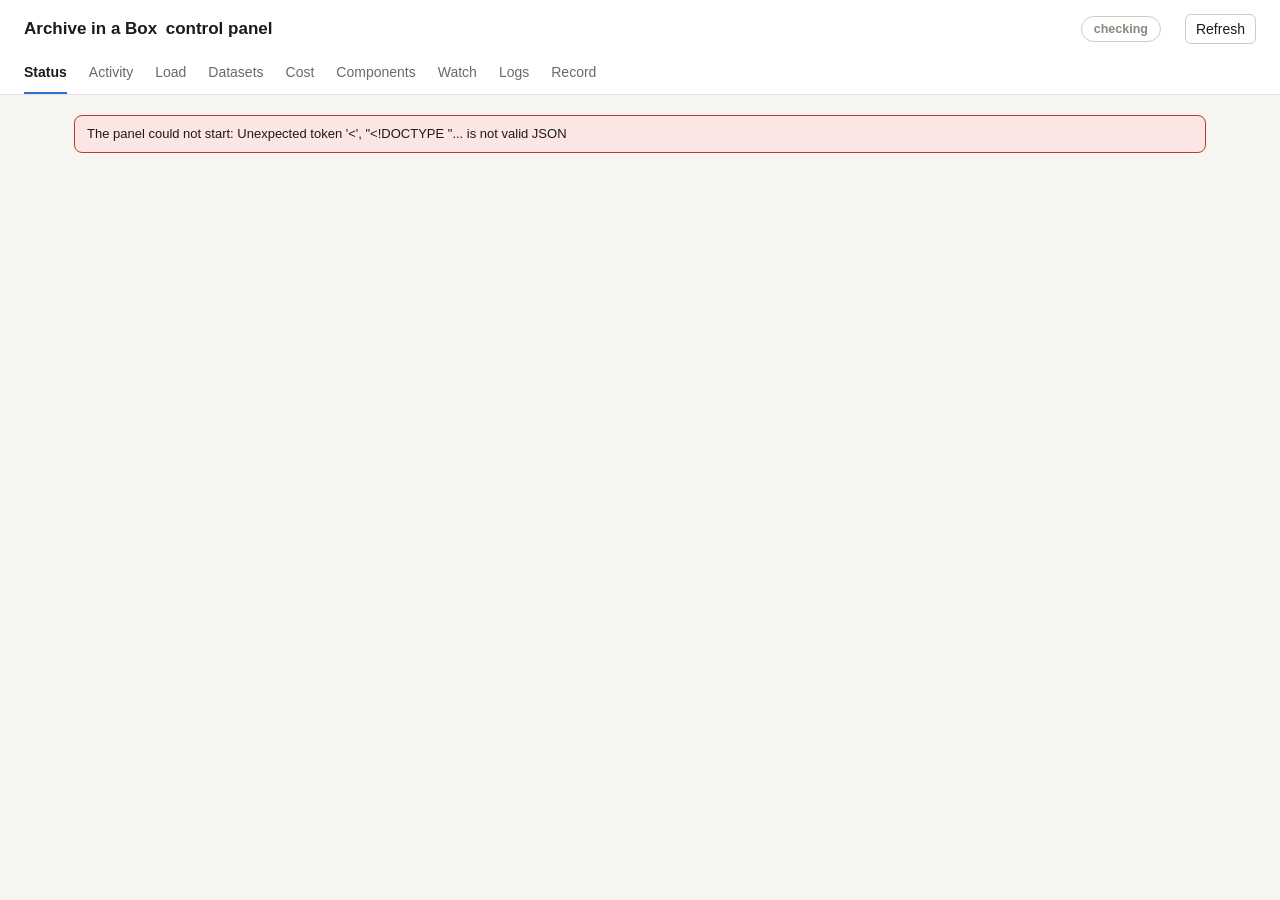
==== commit d3482bda: "A notice to users, blocking an address, and the firewall in the panel The panel sets a notice (catal" ====
--- a/deploy/panel/site/index.html
+++ b/deploy/panel/site/index.html
@@ -306,6 +306,7 @@
         s.canary.history.map((c) => `<i class="${c.ok === null ? 'skip' : c.ok ? '' : 'bad'}" title="${when(c.at)}: ${c.ok === null ? 'skipped' : c.ok ? 'passed, ' + ms(c.ms) : 'failed'}"></i>`).join('') +
         `</div>${(s.canaryTables || []).filter((t) => !t.on).map((t) => `<p class="note warnText">No check on <span class="mono">${esc(t.table)}</span>:  ${esc(t.why || 'switched off')}.</p>`).join('')}<p class="note">${s.canary.day.runs} runs in the last 24 hours, ${s.canary.day.failed} failed${s.canary.day.skipped ? ', ' + s.canary.day.skipped + ' skipped' : ''}.</p>` + canaryDetail(s.canary.last) + '</div>';
     }
+    h += bannerCard(s);
     h += scheduleCard(s);
     h += '<div class="card gap"><h2>Service events</h2><table>' + s.events.map((e) => `<tr><td class="note" style="white-space:nowrap">${when(e.at)}</td><td>${esc(e.message)}</td></tr>`).join('') + '</table></div>';
     return h;
@@ -343,6 +344,7 @@
     h += `<div class="grid g11 gap"><div class="card"><h2>Requests per ${l.period / 60} minutes</h2>${lines(s.requests, null, '')}</div>` +
          `<div class="card"><h2>Response time, seconds</h2>${lines(s.responseP50, s.responseP95, ' s')}<p class="note">Blue median, amber 95th percentile.</p></div></div>`;
     const L = l.limits || {}, F = l.firewall;
+    const busyLimits = [l.limitsStatus, F && F.status].some((x) => x && !/_COMPLETE$/.test(x));
     if (F && F.error) h += `<div class="notice err gap">The firewall's numbers could not be read:  ${esc(F.error)}</div>`;
     if (F && F.series) {
       const fs = F.series, blocking = F.mode === 'block';
@@ -351,9 +353,9 @@
         tile(blocking ? 'Refused' : 'Would be refused', num(total(blocking ? fs.refused : fs.overAddress)), blocking ? 'answered 429, over the limit for one address' : 'over the limit for one address;  counting only') +
         tile('Limit, one address', num(F.limit), 'requests in five minutes') +
         tile('Over the overall mark', num(total(fs.overAll)), `requests after all addresses passed ${num(F.overallLimit)} in five minutes;  counted, not refused`) + '</div>' +
-        `<div class="gap">${lines(fs.allowed, blocking ? fs.refused : fs.overAddress, '')}</div><p class="note">Requests per ${l.period / 60} minutes.  Blue let through, amber ${blocking ? 'refused' : 'over the limit (counted only)'}.  The firewall acts before the address check and before the paused page, so it counts requests the door then refuses.  Its numbers reach here a few minutes late.</p>` + ruleSets(F) + '</div>';
+        `<div class="gap">${lines(fs.allowed, blocking ? fs.refused : fs.overAddress, '')}</div><p class="note">Requests per ${l.period / 60} minutes.  Blue let through, amber ${blocking ? 'refused' : 'over the limit (counted only)'}.  The firewall acts before the address check and before the paused page, so it counts requests the door then refuses.  Its numbers reach here a few minutes late.</p>` + ruleSets(F) + refusedAddresses(F) + blockedAddresses(F, busyLimits) + '</div>';
     }
-    const busyLimits = [l.limitsStatus, F && F.status].some((x) => x && !/_COMPLETE$/.test(x));
+    h += sentCard(l.sent);
     if (busyLimits) {
       h += '<div class="notice gap">The limits are being changed.  A change to the service restarts it on the new settings, which takes about five minutes;  a change to the firewall takes about a minute.  This page refreshes by itself.</div>';
       clearTimeout(VIEW.Load.timer);
@@ -363,6 +365,7 @@
       if (u && Date.now() / 1000 - u.at < 86400) h += `<div class="notice err gap">The last change to the limits of ${what} (${when(u.at)}) was not made.  CloudFormation undid it, and the limits are as they were.${u.why ? '  It said:  ' + esc(u.why) : ''}</div>`;
     const rows = [['ClientLimit', 'Requests in progress, one client, per task', L.ClientLimit, '', 'service'], ['AsyncClientLimit', 'Async jobs running, one client', L.AsyncClientLimit, '', 'service'],
        ['AsyncLimit', 'Async jobs running, in all', L.AsyncLimit, '', 'service'],
+       ...(L.TotalLimit != null ? [['TotalLimit', 'Requests in progress, all clients together, per task', L.TotalLimit, '', 'service']] : []),
        ...(L.FireflyLimit != null ? [['FireflyLimit', 'Requests in progress, all of Firefly\'s users together, per task', L.FireflyLimit, '', 'service'], ['FireflyAsyncLimit', 'Async jobs running, all of Firefly\'s users together', L.FireflyAsyncLimit, '', 'service']] : []),
        ['QueryMemory', 'Memory, one query', L.QueryMemory, '', 'service'],
        ['QueryTimeout', 'Time, one query', L.QueryTimeout, ' s', 'service'], ['MaxRecLimit', 'Rows, one result', L.MaxRecLimit, '', 'service'],
@@ -549,6 +552,31 @@
   return JSON.stringify(d);
 }
 const DAYS = ['Mon', 'Tue', 'Wed', 'Thu', 'Fri', 'Sat', 'Sun'];
+function bannerCard(s) {
+  const b = s.banner || {}, most = s.bannerMost || 300;
+  setTimeout(() => {
+    const save = $('#bsave'); if (!save) return;
+    const text = $('#btext'), left = $('#bleft');
+    const count = () => { left.textContent = `${text.value.length} of ${most}`; };
+    text.oninput = count; count();
+    save.onclick = () => {
+      const message = text.value.trim();
+      if (!message) { toast('Write the notice first, or use "Take it away".'); return; }
+      act({action: 'banner', message, level: $('#blevel').value},
+        (o) => o.paused ? 'Notice set.  The service is in standby, so it is on the paused page now.' : 'Notice set.  The pages show it within about a minute.');
+    };
+    const clear = $('#bclear');
+    if (clear) clear.onclick = () => act({action: 'banner', message: ''}, () => 'Notice taken away.  It leaves the pages within about a minute.');
+  });
+  const now = b.error ? `<p class="note warnText">The notice could not be read:  ${esc(b.error)}</p>`
+    : b.message ? `<p class="note">Showing now, set ${when(b.set)} by ${esc(b.by || 'someone')}.</p>`
+    : '<p class="note">No notice is showing.</p>';
+  return '<div class="card gap"><h2>Notice to users</h2>' + now +
+    `<div class="form"><textarea id="btext" rows="2" maxlength="${most}" style="flex:1;min-width:20em" placeholder="For example:  The archive will be unavailable on Thursday from 9 to 11 am Pacific for maintenance.">${esc(b.message || '')}</textarea></div>` +
+    `<div class="form"><select id="blevel"><option value="info" ${b.level === 'warn' ? '' : 'selected'}>Information (blue)</option><option value="warn" ${b.level === 'warn' ? 'selected' : ''}>Warning (amber)</option></select>` +
+    `<span class="note" id="bleft"></span><button id="bsave">Show this notice</button>${b.message ? '<button id="bclear">Take it away</button>' : ''}</div>` +
+    '<p class="note">A strip across the top of the front page, the examples page and Firefly, as plain text.  In standby it is on the paused page.  It is not sent to TAP clients such as pyvo or TOPCAT.</p></div>';
+}
 function scheduleCard(s) {
   const c = s.schedule || {};
   setTimeout(() => {
@@ -690,6 +718,53 @@
   } catch (e) { state.innerHTML = `<span class="badText">${esc(e.message)}</span>`; const b = $('#upbusy'); if (b) { b.disabled = false; b.id = 'ugo'; } }
 }
 let limitRows = [];
+// Whom the firewall refused, and the addresses blocked by hand: two tables inside the Firewall card.
+function refusedAddresses(F) {
+  const byLog = F.refusedAddresses || [], samples = F.sampled || [];
+  const why = {};
+  for (const x of samples) (why[x.address] = why[x.address] || []).push(x);
+  const blocked = new Set((F.blocked || []).map((a) => a.replace(/\/32$/, '')));
+  const seen = new Set(byLog.map((r) => r.address));
+  const rows = byLog.map((r) => ({address: r.address, refused: r.refused, rate: r.rate, last: r.last}))
+    .concat(Object.keys(why).filter((a) => !seen.has(a)).map((a) => ({address: a, refused: null})));
+  if (!rows.length) return '<p class="note gap">No address was refused by the firewall in the last day.</p>';
+  setTimeout(() => document.querySelectorAll('[data-block]').forEach((b) => { b.onclick = () => blockAddress(b.dataset.block, true); }));
+  return '<h3 class="gap">Addresses the firewall refused</h3><table><tr><th>Address</th><th class="num">Refused, last day</th><th class="num">For its rate (429)</th><th>Rule, by the last three hours\' samples</th><th></th></tr>' +
+    rows.map((r) => `<tr><td class="mono">${esc(r.address)}</td><td class="num">${r.refused == null ? 'not yet in the log' : num(r.refused)}</td><td class="num">${r.refused == null ? '' : num(r.rate)}</td>` +
+      `<td>${(why[r.address] || []).map((x) => `${esc(x.rule)} (${x.count}${x.uri ? ', ' + esc(x.uri) : ''})`).join('<br>') || '<span class="note">no sample</span>'}</td>` +
+      `<td>${!F.canBlock ? '' : blocked.has(r.address) ? '<span class="note">blocked</span>' : `<button data-block="${esc(r.address)}">Block</button>`}</td></tr>`).join('') +
+    '</table><p class="note">Counts are from CloudFront\'s log, which arrives up to an hour late, and take a refusal to be any 403 or 429 answered within 10 ms.  The rule comes from AWS\'s samples of the last three hours, which say who and why, not how many.  Scanners refused by AWS\'s rule sets are ordinary.</p>';
+}
+function blockedAddresses(F, busy) {
+  if (!F.canBlock) return '<p class="note gap">Blocking an address from here needs the firewall\'s stack to be deployed again from deploy/fargate/waf.yaml.</p>';
+  const list = F.blocked || [];
+  setTimeout(() => {
+    const b = $('#blockadd'); if (!b) return;
+    b.onclick = () => { const a = $('#blockaddr').value.trim(); if (a) blockAddress(a, true); };
+    document.querySelectorAll('[data-unblock]').forEach((u) => { u.onclick = () => blockAddress(u.dataset.unblock, false); });
+  });
+  return '<h3 class="gap">Blocked addresses</h3>' +
+    (list.length ? '<table>' + list.map((a) => `<tr><td class="mono">${esc(a)}</td><td><button data-unblock="${esc(a)}" ${busy ? 'disabled' : ''}>Unblock</button></td></tr>`).join('') + '</table>'
+                 : '<p class="note">None.</p>') +
+    `<div class="form gap"><input id="blockaddr" placeholder="192.0.2.7 or 192.0.2.0/24" size="24"><button id="blockadd" ${busy ? 'disabled' : ''}>Block this address</button></div>` +
+    '<p class="note">A blocked address is answered 403 by the firewall, before anything else looks at its request.  It takes effect in about a minute and restarts nothing.  The panel itself is not behind this firewall.</p>';
+}
+function blockAddress(address, on) {
+  if (!confirm(on ? `Block ${address}?\n\nEvery request from it to the service will be refused until it is unblocked here.` : `Stop blocking ${address}?`)) return;
+  act({action: 'block', address, on}, (o) => on ? `Blocking ${o.address}.  It takes effect in about a minute.` : `No longer blocking ${o.address}.  It takes effect in about a minute.`);
+}
+// What each client was sent in the last day, against the cap on it.
+function sentCard(v) {
+  if (!v) return '';
+  if (v.error) return `<div class="notice err gap">What clients were sent could not be read:  ${esc(v.error)}</div>`;
+  const rows = v.clients || [];
+  const cap = (c) => c ? bytes(c) : 'no cap';
+  return '<div class="card gap"><h2>Sent in the last day, by client</h2>' +
+    (rows.length ? '<table><tr><th>Client</th><th class="num">Sent</th><th class="num">Cap</th><th class="num">Of the cap</th></tr>' +
+      rows.map((r) => `<tr><td class="mono">${esc(r.client)}</td><td class="num">${bytes(r.bytes)}</td><td class="num">${cap(r.cap)}</td><td class="num ${r.share >= 0.8 ? 'warnText' : ''}">${r.share == null ? '' : (r.share * 100).toFixed(r.share < 0.1 ? 1 : 0) + '%'}</td></tr>`).join('') + '</table>'
+      : '<p class="note">Nothing of size was sent in the last day.</p>') +
+    `<p class="note">The caps are ${cap(v.cap)} a day for one client and ${cap(v.sharedCap)} for Firefly's users together.  Added up from the service's request records, without answers under 4 KB, as the service counts;  the service's own count is what refuses.</p></div>`;
+}
 // What AWS's rule sets matched: a table inside the Firewall card.  Nothing when the firewall has none.
 function ruleSets(F) {
   if (!F.managed) return '';
@@ -743,8 +818,8 @@
       slot.querySelectorAll('input[data-i]').forEach((el) => { c.columns[+el.dataset.i][el.dataset.k] = el.value; });
       const named = (x) => (x.name == null ? x.column_name : x.name.trim());
       const rename = c.columns.filter((x) => named(x) !== x.column_name).map((x) => ({from: x.column_name, to: named(x)}));
-      const bad = rename.find((r) => !/^[a-z_][a-z0-9_]{0,62}$/.test(r.to));
-      if (bad) return toast(`"${bad.to}" cannot be a column name:  lower-case letters, digits and "_", not starting with a digit.`);
+      const bad = rename.find((r) => !/^[a-z][a-z0-9_]{0,62}$/.test(r.to));
+      if (bad) return toast(`"${bad.to}" cannot be a column name:  lower-case letters, digits and "_", starting with a letter.`);
       if (rename.length && !confirm('Rename ' + rename.map((r) => r.from + ' to ' + r.to).join(', ') + '?\n\nOnce published, queries that use the old name' + (rename.length > 1 ? 's' : '') + ' will fail.')) return;
       act({action: 'describe', folder, description: $('#mdesc').value, rename, rowGroup: $('#mregroup').checked ? 'auto' : '',
            columns: c.columns.map((x) => ({column_name: named(x), unit: x.unit, ucd: x.ucd, description: x.description}))},
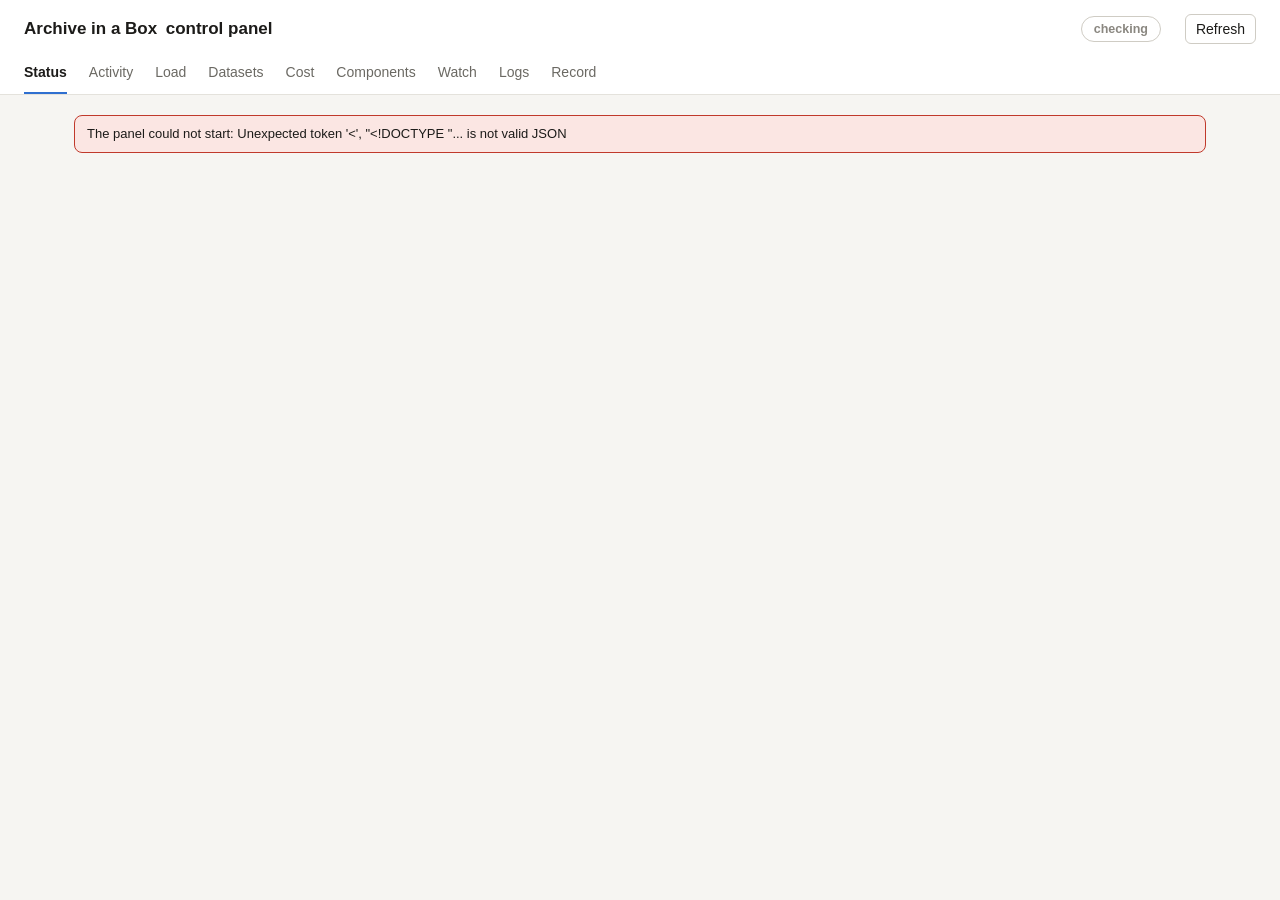
==== commit e345ebff: "Security review of 23 November 2026: the small fixes Service - An uploaded VOTable that names a file" ====
--- a/deploy/panel/site/index.html
+++ b/deploy/panel/site/index.html
@@ -569,7 +569,7 @@
     if (clear) clear.onclick = () => act({action: 'banner', message: ''}, () => 'Notice taken away.  It leaves the pages within about a minute.');
   });
   const now = b.error ? `<p class="note warnText">The notice could not be read:  ${esc(b.error)}</p>`
-    : b.message ? `<p class="note">Showing now, set ${when(b.set)} by ${esc(b.by || 'someone')}.</p>`
+    : b.message ? `<p class="note">Showing now, set ${when(b.set)}.  The Record says by whom.</p>`
     : '<p class="note">No notice is showing.</p>';
   return '<div class="card gap"><h2>Notice to users</h2>' + now +
     `<div class="form"><textarea id="btext" rows="2" maxlength="${most}" style="flex:1;min-width:20em" placeholder="For example:  The archive will be unavailable on Thursday from 9 to 11 am Pacific for maintenance.">${esc(b.message || '')}</textarea></div>` +
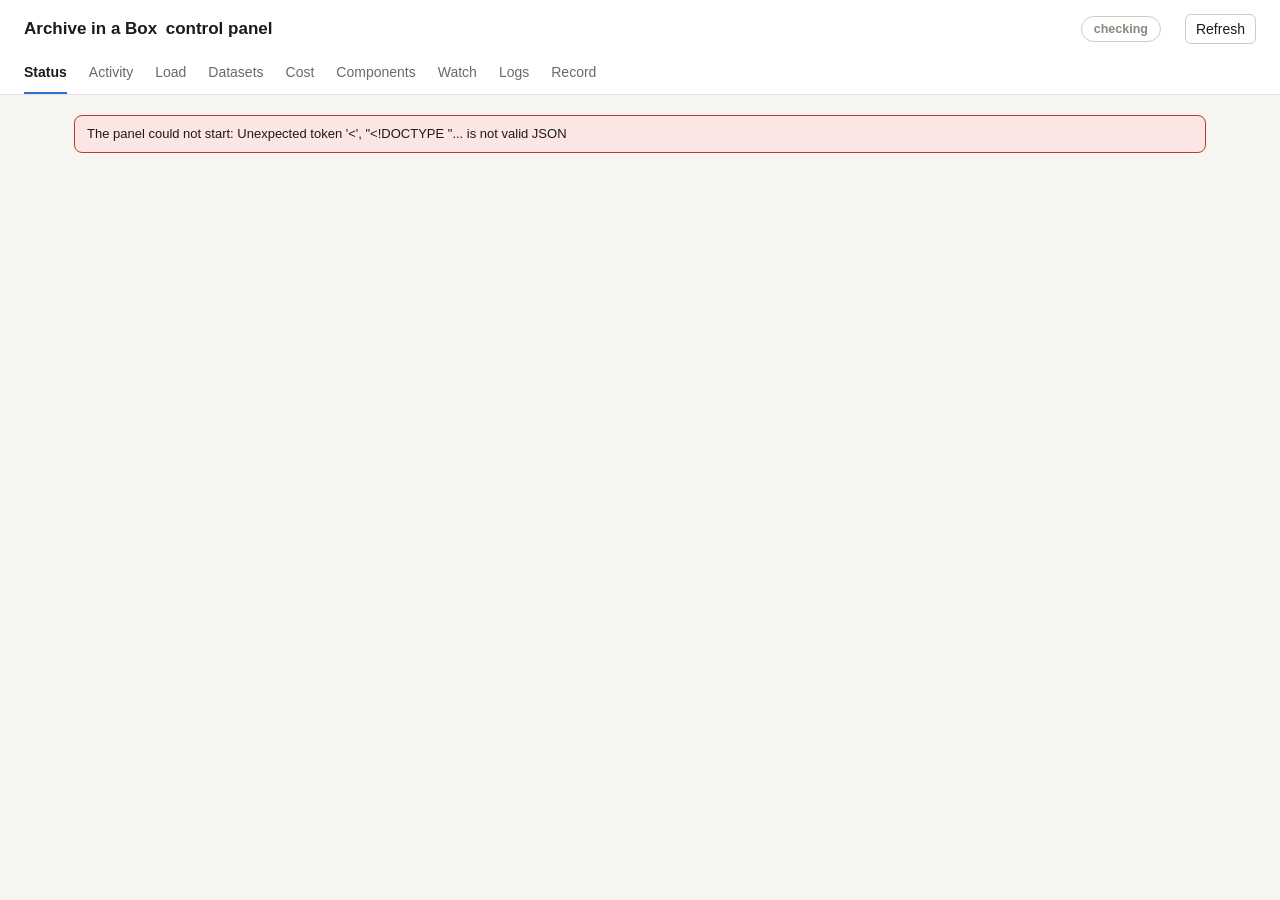
==== commit 997bbe9d: "The panel sets the memory of one request's process and the work area's alarm Co-Authored-By: Claude " ====
--- a/deploy/panel/site/index.html
+++ b/deploy/panel/site/index.html
@@ -352,7 +352,7 @@
         tile('Let through', num(total(fs.allowed)), 'requests passed to the door') +
         tile(blocking ? 'Refused' : 'Would be refused', num(total(blocking ? fs.refused : fs.overAddress)), blocking ? 'answered 429, over the limit for one address' : 'over the limit for one address;  counting only') +
         tile('Limit, one address', num(F.limit), 'requests in five minutes') +
-        tile('Over the overall mark', num(total(fs.overAll)), `requests after all addresses passed ${num(F.overallLimit)} in five minutes;  counted, not refused`) + '</div>' +
+        tile('Over the overall mark', num(total(fs.overAll)), `requests after all addresses passed ${num(F.overallLimit)} in five minutes;  ${F.overallMode === 'block' ? 'refused' : 'counted, not refused'}`) + '</div>' +
         `<div class="gap">${lines(fs.allowed, blocking ? fs.refused : fs.overAddress, '')}</div><p class="note">Requests per ${l.period / 60} minutes.  Blue let through, amber ${blocking ? 'refused' : 'over the limit (counted only)'}.  The firewall acts before the address check and before the paused page, so it counts requests the door then refuses.  Its numbers reach here a few minutes late.</p>` + ruleSets(F) + refusedAddresses(F) + blockedAddresses(F, busyLimits) + '</div>';
     }
     h += sentCard(l.sent);
@@ -370,11 +370,14 @@
        ['QueryMemory', 'Memory, one query', L.QueryMemory, '', 'service'],
        ['QueryTimeout', 'Time, one query', L.QueryTimeout, ' s', 'service'], ['MaxRecLimit', 'Rows, one result', L.MaxRecLimit, '', 'service'],
        ...(L.DownloadLimit != null ? [['DownloadLimit', 'Volume sent to one client in a day', L.DownloadLimit, '', 'service'], ['FireflyDownloadLimit', 'Volume sent to all of Firefly\'s users together in a day', L.FireflyDownloadLimit, '', 'service']] : []),
+       ...(L.TotalDownloadLimit != null ? [['TotalDownloadLimit', 'Volume sent to all clients together in a day', L.TotalDownloadLimit, '', 'service'], ['ResultSize', 'Size, one result', L.ResultSize, '', 'service']] : []),
+       ...(L.ProcessMemory != null ? [['ProcessMemory', 'Memory, one request\'s process', L.ProcessMemory, '', 'service'], ['WorkAreaAlarmGB', 'Work area size that raises an alarm', L.WorkAreaAlarmGB, ' GB', 'service']] : []),
        ...(F && F.limit ? [['RateLimit', 'Requests in five minutes, one address (firewall)', F.limit, '', 'firewall'], ['Mode', 'Over that, the firewall', F.mode, '', 'firewall'],
                            ...(F.managed ? [['ManagedRules', 'On a match with one of AWS\'s rule sets, the firewall', F.managed, '', 'firewall']] : []),
-                           ['OverallLimit', 'Requests in five minutes, all addresses (firewall;  counted, never refused)', F.overallLimit, '', 'firewall']] : [])];
+                           ['OverallLimit', 'Requests in five minutes, all addresses (firewall)', F.overallLimit, '', 'firewall'],
+                           ...(F.overallMode ? [['OverallMode', 'Over that, the firewall', F.overallMode, '', 'firewall']] : [])] : [])];
     limitRows = rows;
-    const shown = (r) => r[0] === 'Mode' ? (r[2] === 'block' ? 'refuses (429)' : 'only counts') : r[0] === 'ManagedRules' ? (r[2] === 'block' ? 'refuses (403)' : 'only counts') : /DownloadLimit$/.test(r[0]) ? (String(r[2]) === '0' ? 'no cap' : esc(String(r[2] ?? '?').replace(/([0-9.]+)([A-Z]+)/, '$1 $2'))) : (/Limit$/.test(r[0]) && r[0] !== 'QueryMemory' ? num(r[2]) : esc(r[2] ?? '?')) + r[3];
+    const shown = (r) => r[0] === 'Mode' || r[0] === 'OverallMode' ? (r[2] === 'block' ? (r[0] === 'Mode' ? 'refuses (429)' : 'refuses (503)') : 'only counts') : r[0] === 'ManagedRules' ? (r[2] === 'block' ? 'refuses (403)' : 'only counts') : /DownloadLimit$|^ResultSize$/.test(r[0]) ? (String(r[2]) === '0' ? 'no cap' : esc(String(r[2] ?? '?').replace(/([0-9.]+)([A-Z]+)/, '$1 $2'))) : (/Limit$/.test(r[0]) && r[0] !== 'QueryMemory' ? num(r[2]) : esc(r[2] ?? '?')) + r[3];
     h += '<div class="card gap" id="limits"><h2>Limits in force</h2><table>' +
       rows.map((r) => `<tr><td>${r[1]}</td><td class="num" data-limit="${r[0]}">${shown(r)}</td></tr>`).join('') + '</table>' +
       `<div class="tools gap"><button id="limedit" ${busyLimits ? 'disabled' : ''}>Change the limits</button><span class="note">Settings of the service's stack, and of the firewall's.  A change here asks CloudFormation to make it, so the stacks stay as the record of what is in force.</span></div></div>`;
@@ -782,8 +785,8 @@
   clearTimeout(VIEW.Load.timer);
   card.querySelectorAll('td[data-limit]').forEach((td) => {
     const r = limitRows.find((x) => x[0] === td.dataset.limit);
-    td.innerHTML = r[0] === 'Mode' || r[0] === 'ManagedRules'
-      ? `<select data-set="${r[0]}"><option value="block" ${r[2] === 'block' ? 'selected' : ''}>refuses (${r[0] === 'Mode' ? 429 : 403})</option><option value="count" ${r[2] === 'count' ? 'selected' : ''}>only counts</option></select>`
+    td.innerHTML = r[0] === 'Mode' || r[0] === 'ManagedRules' || r[0] === 'OverallMode'
+      ? `<select data-set="${r[0]}"><option value="block" ${r[2] === 'block' ? 'selected' : ''}>refuses (${r[0] === 'ManagedRules' ? 403 : r[0] === 'OverallMode' ? 503 : 429})</option><option value="count" ${r[2] === 'count' ? 'selected' : ''}>only counts</option></select>`
       : `<input data-set="${r[0]}" size="10" style="text-align:right" value="${esc(r[2] ?? '')}">${r[3]}`;
   });
   card.querySelector('.tools').innerHTML = '<button class="go" id="limsave">Save</button><button id="limcancel">Cancel</button><span class="note">A change to any limit of the service (all but the firewall\'s) restarts it on the new settings:  about five minutes, with the old task answering until the new one is ready.  An async job running on the old task is lost.  A change to the firewall takes about a minute and restarts nothing.  0 means no limit for the counts, and no cap for the two volumes, which are written like 20GB.</span>';
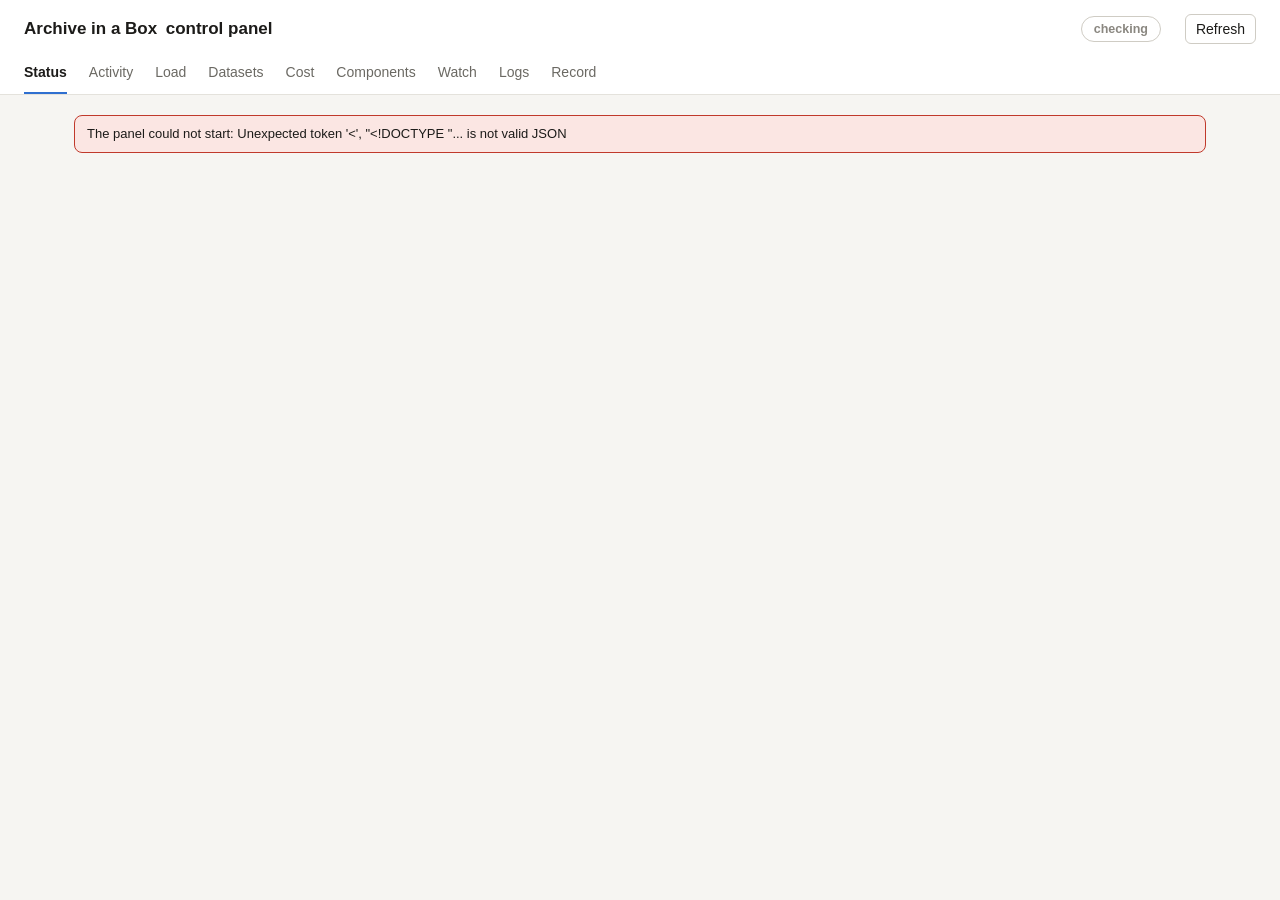
==== commit 2d348451: "Panel: mark the limits whose change restarts the service Co-Authored-By: Claude Fable 5.2 <noreply@a" ====
--- a/deploy/panel/site/index.html
+++ b/deploy/panel/site/index.html
@@ -55,6 +55,7 @@
 .dot { width: 11px; height: 11px; border-radius: 50%; display: inline-block; background: var(--idle); }
 .dot.ok { background: var(--good); } .dot.bad { background: var(--bad); } .dot.warn { background: var(--warn); }
 .note { font-size: 12.5px; color: var(--quiet); }
+.restarts { color: var(--warn); font-weight: 700; }
 .gap { margin-top: 16px; }
 table { width: 100%; border-collapse: collapse; }
 th { text-align: left; font-weight: 400; color: var(--quiet); font-size: 12.5px; padding: 4px 10px 6px 0; border-bottom: 1px solid var(--rule); white-space: nowrap; }
@@ -371,7 +372,7 @@
        ['QueryTimeout', 'Time, one query', L.QueryTimeout, ' s', 'service'], ['MaxRecLimit', 'Rows, one result', L.MaxRecLimit, '', 'service'],
        ...(L.DownloadLimit != null ? [['DownloadLimit', 'Volume sent to one client in a day', L.DownloadLimit, '', 'service'], ['FireflyDownloadLimit', 'Volume sent to all of Firefly\'s users together in a day', L.FireflyDownloadLimit, '', 'service']] : []),
        ...(L.TotalDownloadLimit != null ? [['TotalDownloadLimit', 'Volume sent to all clients together in a day', L.TotalDownloadLimit, '', 'service'], ['ResultSize', 'Size, one result', L.ResultSize, '', 'service']] : []),
-       ...(L.ProcessMemory != null ? [['ProcessMemory', 'Memory, one request\'s process', L.ProcessMemory, '', 'service'], ['WorkAreaAlarmGB', 'Work area size that raises an alarm', L.WorkAreaAlarmGB, ' GB', 'service']] : []),
+       ...(L.ProcessMemory != null ? [['ProcessMemory', 'Memory, one request\'s process', L.ProcessMemory, '', 'service'], ['WorkAreaAlarmGB', 'Work area size that raises an alarm', L.WorkAreaAlarmGB, ' GB', 'alarm']] : []),
        ...(F && F.limit ? [['RateLimit', 'Requests in five minutes, one address (firewall)', F.limit, '', 'firewall'], ['Mode', 'Over that, the firewall', F.mode, '', 'firewall'],
                            ...(F.managed ? [['ManagedRules', 'On a match with one of AWS\'s rule sets, the firewall', F.managed, '', 'firewall']] : []),
                            ['OverallLimit', 'Requests in five minutes, all addresses (firewall)', F.overallLimit, '', 'firewall'],
@@ -379,7 +380,8 @@
     limitRows = rows;
     const shown = (r) => r[0] === 'Mode' || r[0] === 'OverallMode' ? (r[2] === 'block' ? (r[0] === 'Mode' ? 'refuses (429)' : 'refuses (503)') : 'only counts') : r[0] === 'ManagedRules' ? (r[2] === 'block' ? 'refuses (403)' : 'only counts') : /DownloadLimit$|^ResultSize$/.test(r[0]) ? (String(r[2]) === '0' ? 'no cap' : esc(String(r[2] ?? '?').replace(/([0-9.]+)([A-Z]+)/, '$1 $2'))) : (/Limit$/.test(r[0]) && r[0] !== 'QueryMemory' ? num(r[2]) : esc(r[2] ?? '?')) + r[3];
     h += '<div class="card gap" id="limits"><h2>Limits in force</h2><table>' +
-      rows.map((r) => `<tr><td>${r[1]}</td><td class="num" data-limit="${r[0]}">${shown(r)}</td></tr>`).join('') + '</table>' +
+      rows.map((r) => `<tr><td>${r[1]}${r[4] === 'service' ? ' <span class="restarts" title="A change restarts the service">*</span>' : ''}</td><td class="num" data-limit="${r[0]}">${shown(r)}</td></tr>`).join('') + '</table>' +
+      '<p class="note"><span class="restarts">*</span> A change restarts the service on the new setting:  about five minutes, with the old task answering until the new one is ready;  an async job running then is lost.  A change to a limit with no mark takes effect within about a minute and restarts nothing.</p>' +
       `<div class="tools gap"><button id="limedit" ${busyLimits ? 'disabled' : ''}>Change the limits</button><span class="note">Settings of the service's stack, and of the firewall's.  A change here asks CloudFormation to make it, so the stacks stay as the record of what is in force.</span></div></div>`;
     setTimeout(() => { const b = $('#limedit'); if (b) b.onclick = limitEditor; });
     return h;
@@ -789,7 +791,7 @@
       ? `<select data-set="${r[0]}"><option value="block" ${r[2] === 'block' ? 'selected' : ''}>refuses (${r[0] === 'ManagedRules' ? 403 : r[0] === 'OverallMode' ? 503 : 429})</option><option value="count" ${r[2] === 'count' ? 'selected' : ''}>only counts</option></select>`
       : `<input data-set="${r[0]}" size="10" style="text-align:right" value="${esc(r[2] ?? '')}">${r[3]}`;
   });
-  card.querySelector('.tools').innerHTML = '<button class="go" id="limsave">Save</button><button id="limcancel">Cancel</button><span class="note">A change to any limit of the service (all but the firewall\'s) restarts it on the new settings:  about five minutes, with the old task answering until the new one is ready.  An async job running on the old task is lost.  A change to the firewall takes about a minute and restarts nothing.  0 means no limit for the counts, and no cap for the two volumes, which are written like 20GB.</span>';
+  card.querySelector('.tools').innerHTML = '<button class="go" id="limsave">Save</button><button id="limcancel">Cancel</button><span class="note">A change to a limit marked * restarts the service;  the others restart nothing.  0 means no limit for the counts, and no cap for the two volumes, which are written like 20GB.</span>';
   $('#limcancel').onclick = () => show(true);
   $('#limsave').onclick = () => {
     const changes = {}, said = [];
